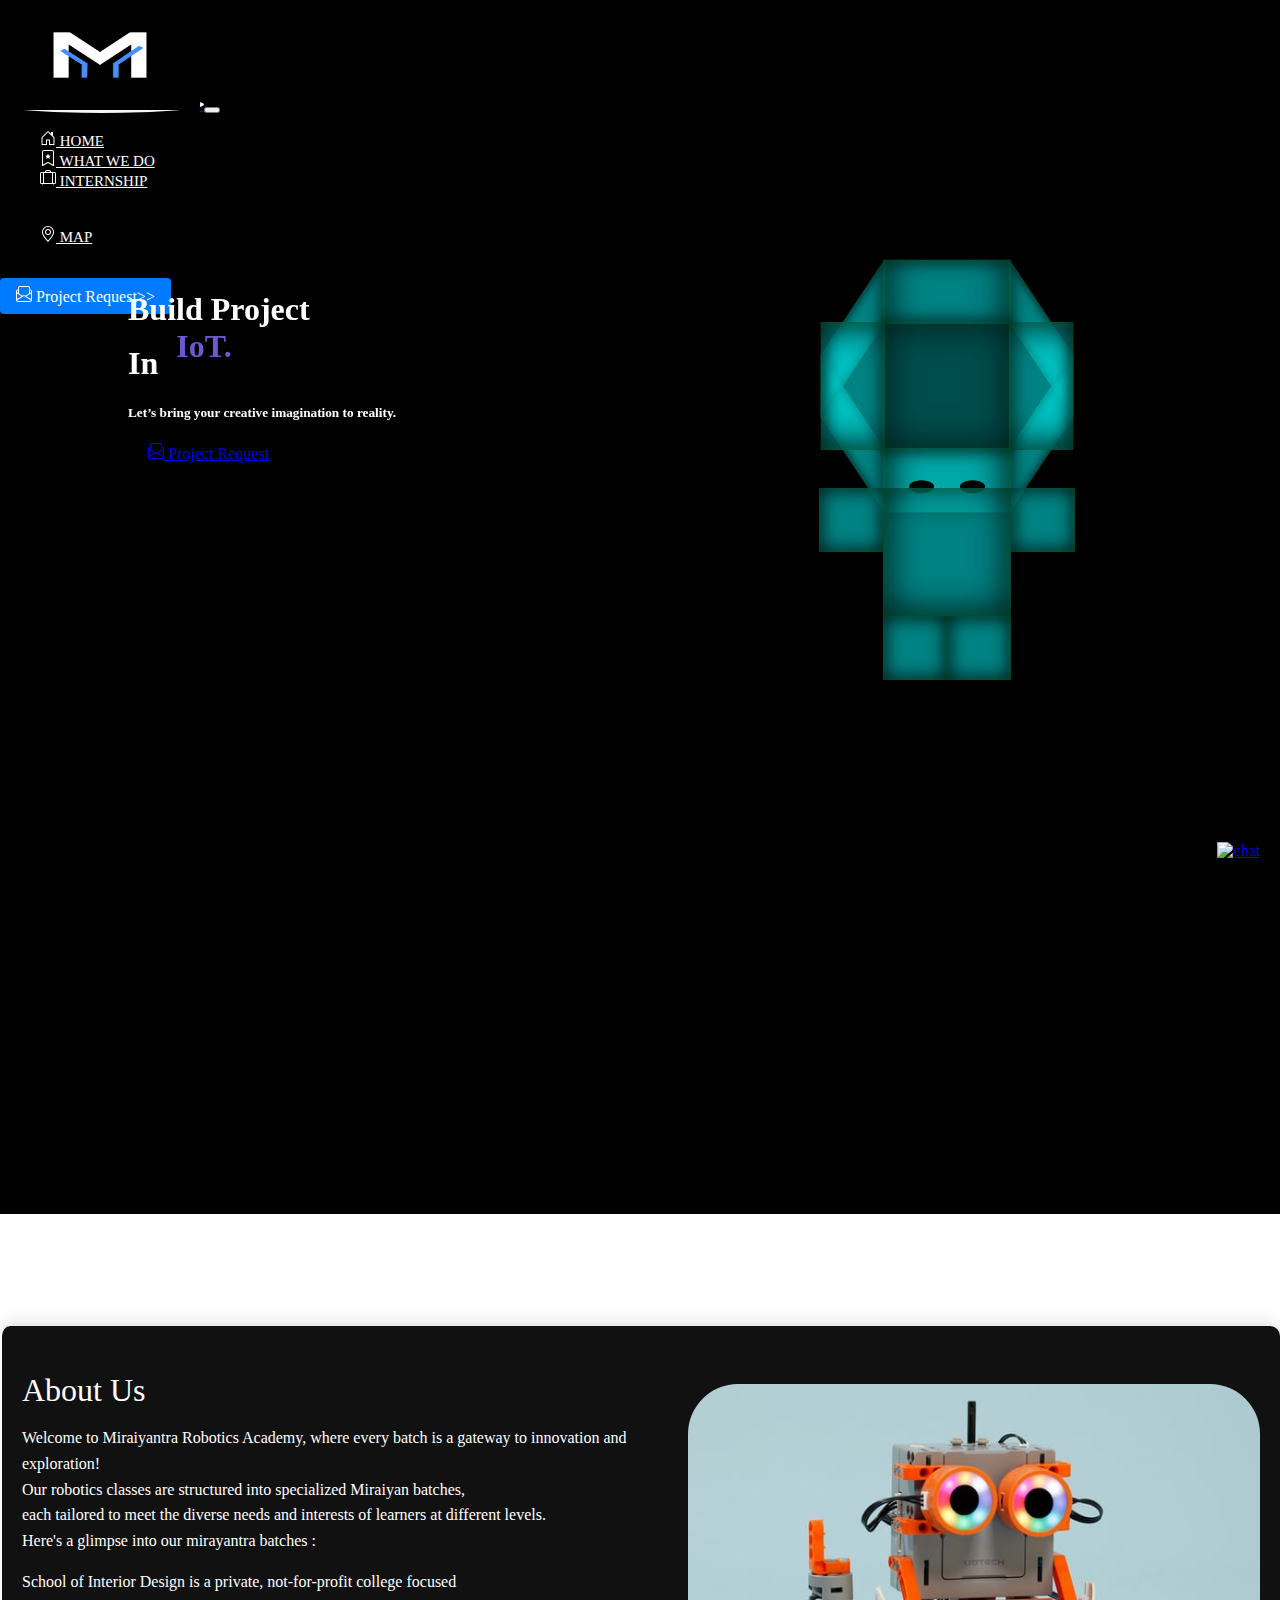
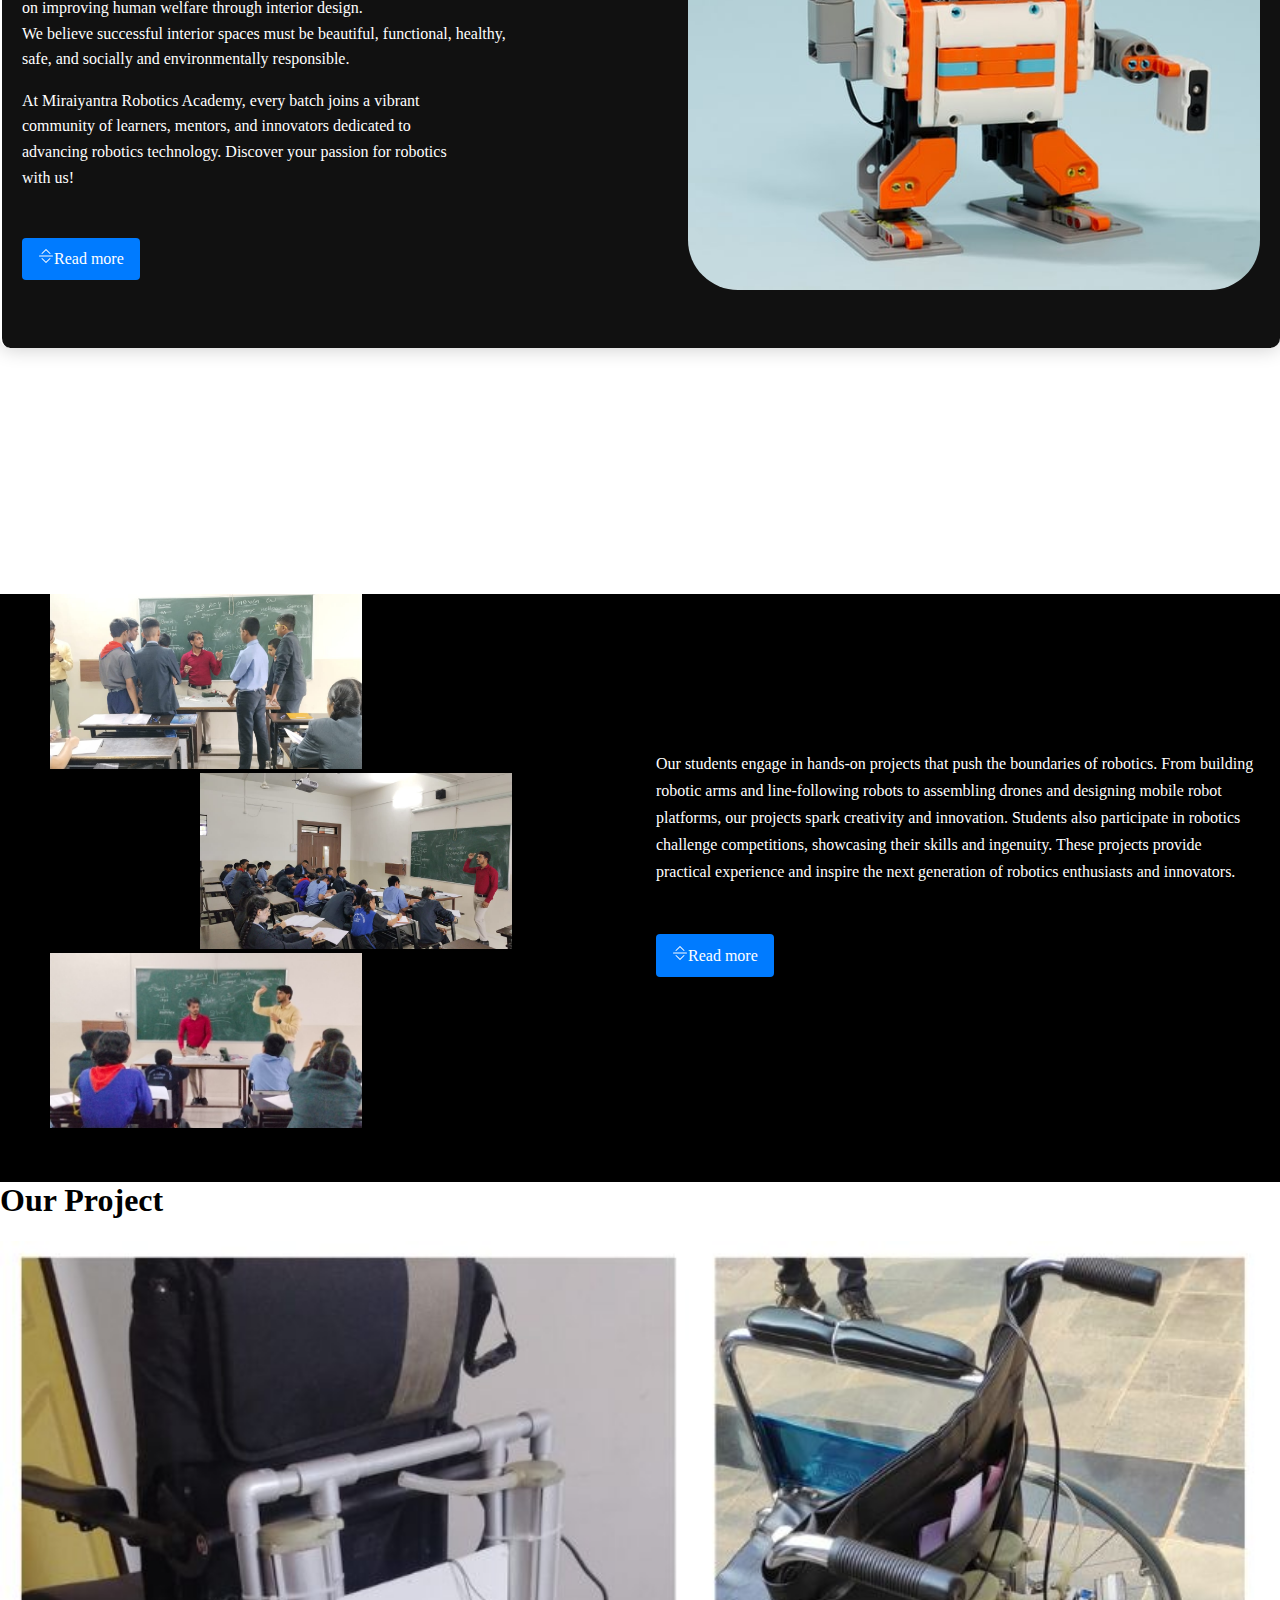
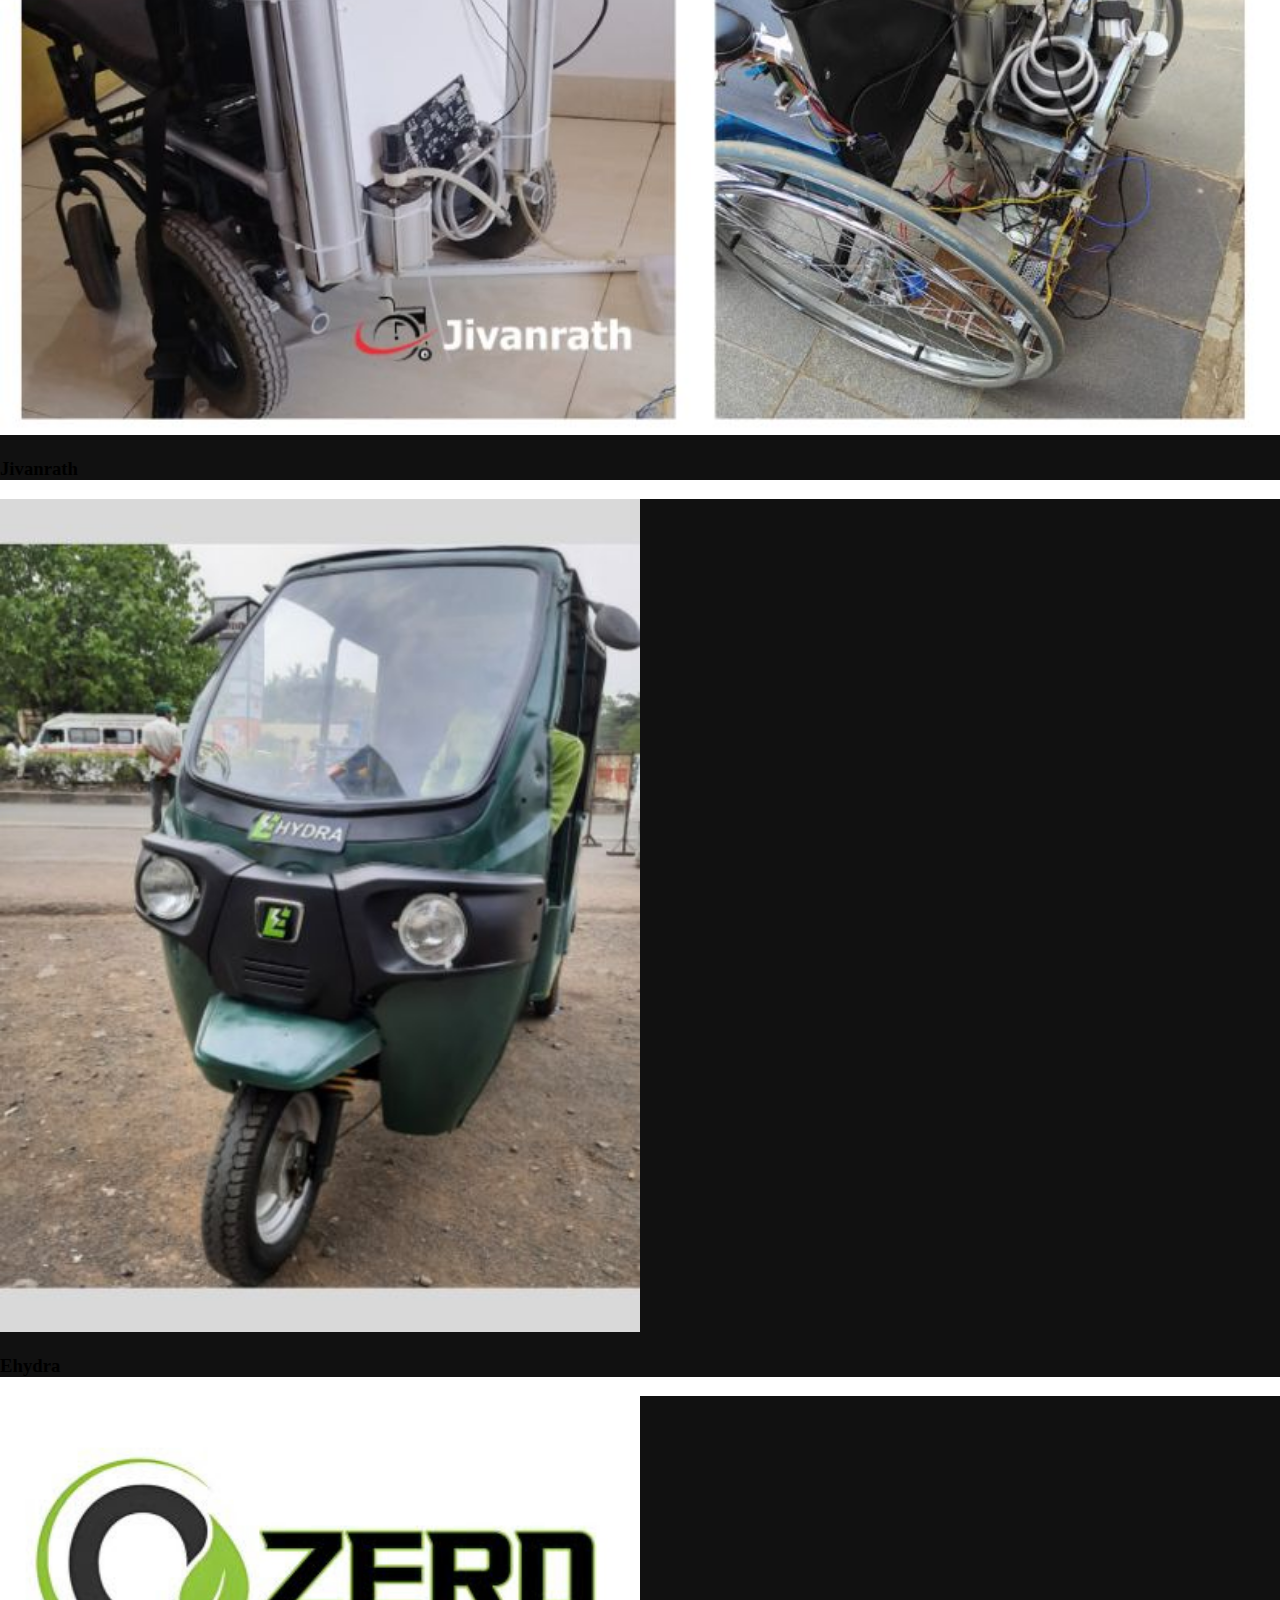
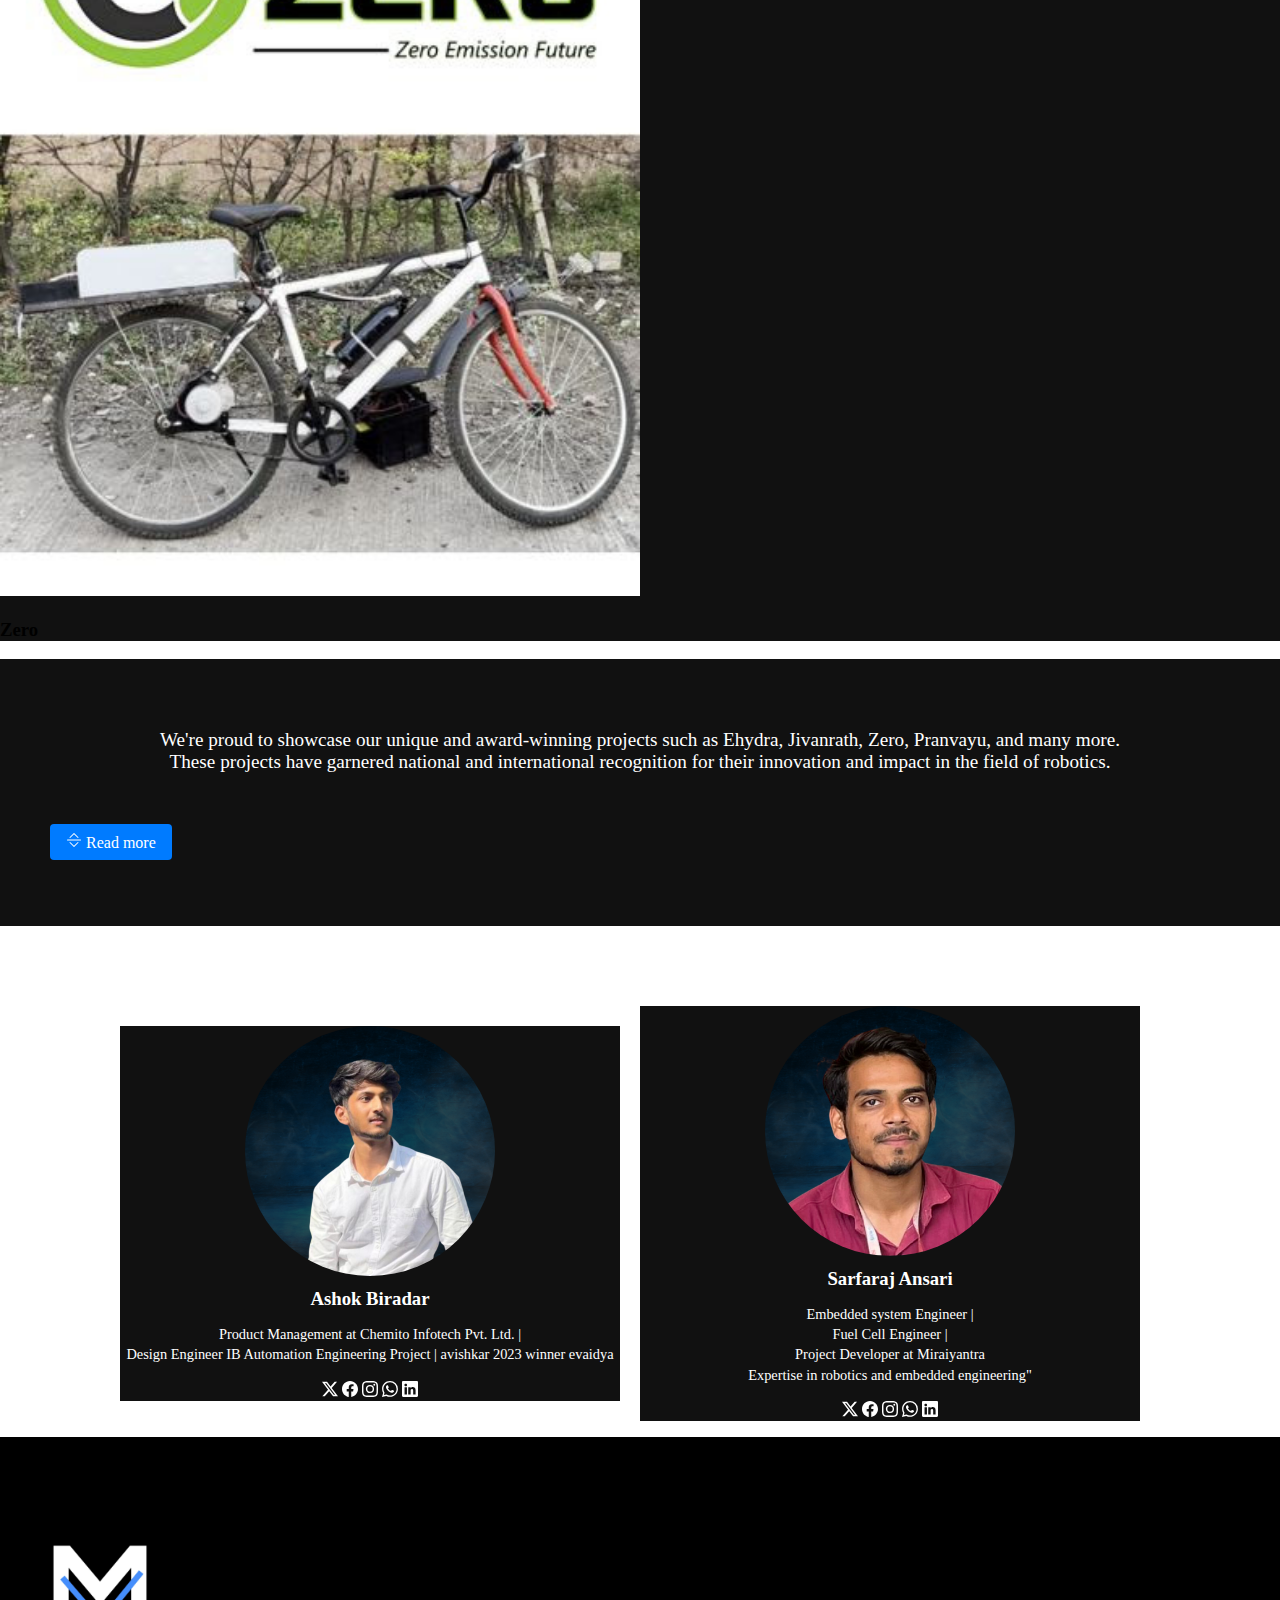
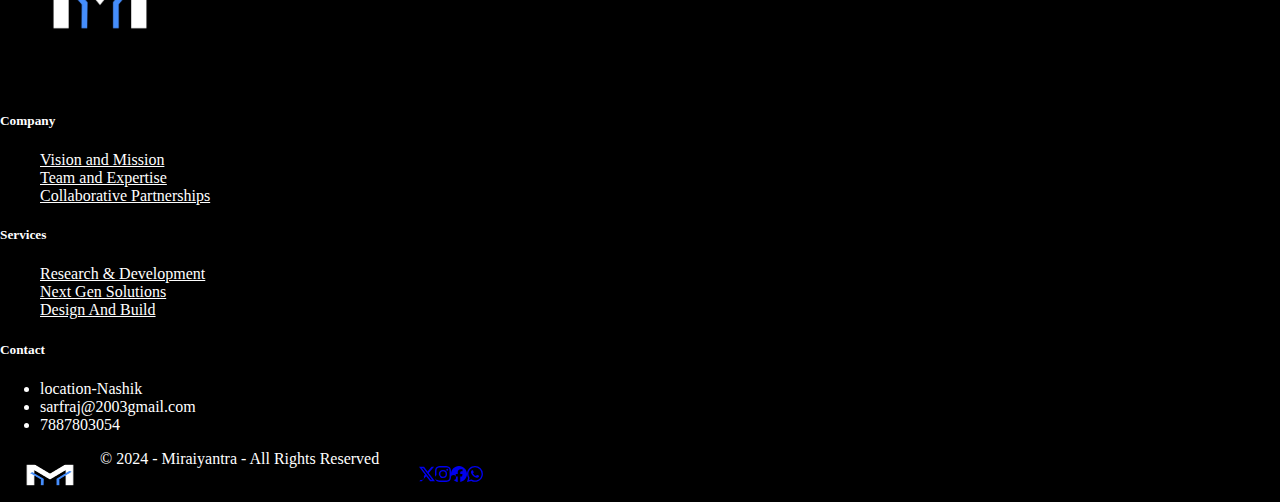
==== index.html @ 7d508987 "Update index.html" ====
<!DOCTYPE html>
<html lang="en">

<head>
    <title>Robotics</title>
    <meta charset="UTF-8">
    <meta name="viewport" content="width=device-width, initial-scale=1.0">

    <link href="https://cdn.jsdelivr.net/npm/bootstrap@5.0.2/dist/css/bootstrap.min.css" rel="stylesheet"
        integrity="sha384-EVSTQN3/azprG1Anm3QDgpJLIm9Nao0Yz1ztcQTwFspd3yD65VohhpuuCOmLASjC" crossorigin="anonymous">
    <script src="https://cdnjs.cloudflare.com/ajax/libs/jquery/3.5.1/jquery.min.js"
        integrity="sha512-bLT0Qm9VnAYZDflyKcBaQ2gg0hSYNQrJ8RilYldYQ1FxQYoCLtUjuuRuZo+fjqhx/qtq/1itJ0C2ejDxltZVFg=="
        crossorigin="anonymous"></script>

    <link rel="stylesheet" href="css/style.css">
  
</head>

<body>


    <div class="whatsapp_main">
   
        <a href="https://wa.me/7887803054" target="_blank" >
         <img src="C:/xampp/htdocs/robotics/image/WhatsApp.png" alt="chat"  width="10%" class="whatsapp_img"></a>
        
         </div>


    <nav class="navbar navbar-expand-lg navbar  " style="color: #000;">
        <div class="container">
            <a class="navbar-brand mx-auto" href="#">
                <img src="image/logo3.jpg" alt="" width="200" height="110">
            </a>
            <button class="navbar-toggler" type="button" data-bs-toggle="collapse"
                data-bs-target="#navbarSupportedContent" aria-controls="navbarSupportedContent" aria-expanded="false"
                aria-label="Toggle navigation">
                <span class="navbar-toggler-icon"></span>
            </button>
            <div class="collapse navbar-collapse justify-content-between" id="navbarSupportedContent">
                <ul class="navbar-nav mx-auto mb-2 mb-lg-0">
                    <li class="nav-item">
                        <a class="nav-link active" aria-current="page" style="color: #fff;" href="index.html"><svg
                                xmlns="http://www.w3.org/2000/svg" width="16" height="16" fill="currentColor"
                                class="bi bi-house-door" viewBox="0 0 16 16">
                                <path
                                    d="M8.354 1.146a.5.5 0 0 0-.708 0l-6 6A.5.5 0 0 0 1.5 7.5v7a.5.5 0 0 0 .5.5h4.5a.5.5 0 0 0 .5-.5v-4h2v4a.5.5 0 0 0 .5.5H14a.5.5 0 0 0 .5-.5v-7a.5.5 0 0 0-.146-.354L13 5.793V2.5a.5.5 0 0 0-.5-.5h-1a.5.5 0 0 0-.5.5v1.293zM2.5 14V7.707l5.5-5.5 5.5 5.5V14H10v-4a.5.5 0 0 0-.5-.5h-3a.5.5 0 0 0-.5.5v4z" />
                            </svg> Home</a>
                    </li>
                    <li class="nav-item">
                        <a class="nav-link active" style="color: white;" href="#"><svg
                                xmlns="http://www.w3.org/2000/svg" width="16" height="16" fill="currentColor"
                                class="bi bi-bookmark-star" viewBox="0 0 16 16">
                                <path
                                    d="M7.84 4.1a.178.178 0 0 1 .32 0l.634 1.285a.18.18 0 0 0 .134.098l1.42.206c.145.021.204.2.098.303L9.42 6.993a.18.18 0 0 0-.051.158l.242 1.414a.178.178 0 0 1-.258.187l-1.27-.668a.18.18 0 0 0-.165 0l-1.27.668a.178.178 0 0 1-.257-.187l.242-1.414a.18.18 0 0 0-.05-.158l-1.03-1.001a.178.178 0 0 1 .098-.303l1.42-.206a.18.18 0 0 0 .134-.098z" />
                                <path
                                    d="M2 2a2 2 0 0 1 2-2h8a2 2 0 0 1 2 2v13.5a.5.5 0 0 1-.777.416L8 13.101l-5.223 2.815A.5.5 0 0 1 2 15.5zm2-1a1 1 0 0 0-1 1v12.566l4.723-2.482a.5.5 0 0 1 .554 0L13 14.566V2a1 1 0 0 0-1-1z" />
                            </svg> What We
                            do</a>
                    </li>
                    <li class="nav-item dropdown">
                        <a class="nav-link dropdown-toggle" style="color: white;" href="#" id="navbarDropdown"
                            role="button" data-bs-toggle="dropdown" aria-expanded="false">
                            <svg xmlns="http://www.w3.org/2000/svg" width="16" height="16" fill="currentColor"
                                class="bi bi-suitcase-lg" viewBox="0 0 16 16">
                                <path
                                    d="M5 2a2 2 0 0 1 2-2h2a2 2 0 0 1 2 2h3.5A1.5 1.5 0 0 1 16 3.5v9a1.5 1.5 0 0 1-1.5 1.5H14a.5.5 0 0 1-1 0H3a.5.5 0 0 1-1 0h-.5A1.5 1.5 0 0 1 0 12.5v-9A1.5 1.5 0 0 1 1.5 2zm1 0h4a1 1 0 0 0-1-1H7a1 1 0 0 0-1 1M1.5 3a.5.5 0 0 0-.5.5v9a.5.5 0 0 0 .5.5H3V3zM15 12.5v-9a.5.5 0 0 0-.5-.5H13v10h1.5a.5.5 0 0 0 .5-.5m-3 .5V3H4v10z" />
                            </svg> Internship
                        </a>
                        <ul class="dropdown-menu" aria-labelledby="navbarDropdown">
                            <li><a class="dropdown-item" style="color: black;" href="#">Training Program</a></li>
                            <li><a class="dropdown-item" style="color: black;" href="#">Become an intern</a></li>
                        </ul>
                    </li>
                    <li class="nav-item">
                        <a class="nav-link active" style="color: white;" href="map.html"><svg
                                xmlns="http://www.w3.org/2000/svg" width="16" height="16" fill="currentColor"
                                class="bi bi-geo-alt" viewBox="0 0 16 16">
                                <path
                                    d="M12.166 8.94c-.524 1.062-1.234 2.12-1.96 3.07A32 32 0 0 1 8 14.58a32 32 0 0 1-2.206-2.57c-.726-.95-1.436-2.008-1.96-3.07C3.304 7.867 3 6.862 3 6a5 5 0 0 1 10 0c0 .862-.305 1.867-.834 2.94M8 16s6-5.686 6-10A6 6 0 0 0 2 6c0 4.314 6 10 6 10" />
                                <path d="M8 8a2 2 0 1 1 0-4 2 2 0 0 1 0 4m0 1a3 3 0 1 0 0-6 3 3 0 0 0 0 6" />
                            </svg>
                            Map</a>
                    </li>
                </ul>
                <form class="d-flex ms-auto">
                    <a href="project.html" class="btn btn-primary mt-3 button" aria-label="blue"><svg
                            xmlns="http://www.w3.org/2000/svg" width="16" height="16" fill="currentColor"
                            class="bi bi-envelope-paper" viewBox="0 0 16 16">
                            <path
                                d="M4 0a2 2 0 0 0-2 2v1.133l-.941.502A2 2 0 0 0 0 5.4V14a2 2 0 0 0 2 2h12a2 2 0 0 0 2-2V5.4a2 2 0 0 0-1.059-1.765L14 3.133V2a2 2 0 0 0-2-2zm10 4.267.47.25A1 1 0 0 1 15 5.4v.817l-1 .6zm-1 3.15-3.75 2.25L8 8.917l-1.25.75L3 7.417V2a1 1 0 0 1 1-1h8a1 1 0 0 1 1 1zm-11-.6-1-.6V5.4a1 1 0 0 1 .53-.882L2 4.267zm13 .566v5.734l-4.778-2.867zm-.035 6.88A1 1 0 0 1 14 15H2a1 1 0 0 1-.965-.738L8 10.083zM1 13.116V7.383l4.778 2.867L1 13.117Z" />
                        </svg> Project Request>></a>
                </form>
            </div>
        </div>
    </nav>

    <section id="platform">
        <div class="content">
            <h1 class="wordCarousel"
                style="color: #fff;  font-weight: 800; font-family: 'Times New Roman', Times, serif;">Build
                Project<br /><span>In</span>
                <div>
                    <ul class="flip5">
                        <li style="color: slateblue;">IoT.</li>
                        <li style="color: yellowgreen">Webdev.</li>
                        <li style="color: violet;">Robotics.</li>
                        <li style="color: skyblue;">Embedded.</li>
                        <li style="color: salmon;">Mechatronics.</li>
                    </ul>
                </div>
            </h1>
            <h5 style="color: #fff;">Let’s bring your creative imagination to reality.</h5>

            <div class="button--wrap">
                <a href="project.html " class="btn btn-primary" style="margin-top: 20px;"><svg
                        xmlns="http://www.w3.org/2000/svg" width="16" height="16" fill="currentColor"
                        class="bi bi-envelope-paper" viewBox="0 0 16 16">
                        <path
                            d="M4 0a2 2 0 0 0-2 2v1.133l-.941.502A2 2 0 0 0 0 5.4V14a2 2 0 0 0 2 2h12a2 2 0 0 0 2-2V5.4a2 2 0 0 0-1.059-1.765L14 3.133V2a2 2 0 0 0-2-2zm10 4.267.47.25A1 1 0 0 1 15 5.4v.817l-1 .6zm-1 3.15-3.75 2.25L8 8.917l-1.25.75L3 7.417V2a1 1 0 0 1 1-1h8a1 1 0 0 1 1 1zm-11-.6-1-.6V5.4a1 1 0 0 1 .53-.882L2 4.267zm13 .566v5.734l-4.778-2.867zm-.035 6.88A1 1 0 0 1 14 15H2a1 1 0 0 1-.965-.738L8 10.083zM1 13.116V7.383l4.778 2.867L1 13.117Z" />
                    </svg> Project Request</a>
            </div>

        </div>

        <div class="guy walk">
            <div class="head">
                <b style="transform: rotateX(60deg) rotateY(60deg) translateZ(8.5vw);"></b>
                <b style="transform: rotateX(60deg) rotateY(120deg) translateZ(8.5vw);"></b>
                <b style="transform: rotateX(60deg) rotateY(180deg) translateZ(8.5vw);"></b>
                <b style="transform: rotateX(60deg) rotateY(240deg) translateZ(8.5vw);"></b>
                <b style="transform: rotateX(60deg) rotateY(300deg) translateZ(8.5vw);"></b>
                <b style="transform: rotateX(60deg) rotateY(360deg) translateZ(8.5vw);"></b>

                <b style="transform: rotateX(120deg) rotateY(60deg) translateZ(8.5vw);"></b>
                <b style="transform: rotateX(120deg) rotateY(120deg) translateZ(8.5vw);"></b>
                <b style="transform: rotateX(120deg) rotateY(180deg) translateZ(8.5vw);"></b>
                <b style="transform: rotateX(120deg) rotateY(240deg) translateZ(8.5vw);"></b>
                <b style="transform: rotateX(120deg) rotateY(300deg) translateZ(8.5vw);"></b>
                <b style="transform: rotateX(120deg) rotateY(360deg) translateZ(8.5vw);"></b>

                <b style="transform: rotateX(180deg) rotateY(60deg) translateZ(8.5vw);"></b>
                <b style="transform: rotateX(180deg) rotateY(120deg) translateZ(8.5vw);"></b>

                <b class="front-face" style="transform: rotateX(120deg) rotateY(180deg) translateZ(8.5vw);"></b>
                <b style="transform: rotateX(180deg) rotateY(240deg) translateZ(8.5vw);"></b>
                <b style="transform: rotateX(180deg) rotateY(300deg) translateZ(8.5vw);"></b>
                <b style="transform: rotateX(180deg) rotateY(360deg) translateZ(8.5vw);"></b>
            </div>
            <div class="body-b">
                <b style="transform: rotateX(90deg) rotateY(90deg) translateZ(0.5rem);"></b>
                <b style="transform: rotateX(90deg) rotateY(180deg) translateZ(0.5rem);"></b>
                <b style="transform: rotateX(90deg) rotateY(360deg) translateZ(0.5rem);"></b>

                <b style="transform: rotateX(180deg) rotateY(180deg) translateZ(0.5rem);"></b>
                <b style="transform: rotateX(180deg) rotateY(270deg) translateZ(0.5rem);"></b>
                <b style="transform: rotateX(180deg) rotateY(360deg) translateZ(0.5rem);"></b>

                <div class="right-arm">
                    <b style="transform: rotateX(90deg) rotateY(90deg) translateZ(0.5rem);"></b>
                    <b style="transform: rotateX(90deg) rotateY(180deg) translateZ(0.5rem);"></b>
                    <b style="transform: rotateX(90deg) rotateY(360deg) translateZ(0.5rem);"></b>

                    <b style="transform: rotateX(180deg) rotateY(180deg) translateZ(0.5rem);"></b>
                    <b style="transform: rotateX(180deg) rotateY(270deg) translateZ(0.5rem);"></b>
                    <b style="transform: rotateX(180deg) rotateY(360deg) translateZ(0.5rem);"></b>
                </div>
                <div class="left-arm">
                    <b style="transform: rotateX(90deg) rotateY(90deg) translateZ(0.5rem);"></b>
                    <b style="transform: rotateX(90deg) rotateY(180deg) translateZ(0.5rem);"></b>
                    <b style="transform: rotateX(90deg) rotateY(360deg) translateZ(0.5rem);"></b>
                    <b style="transform: rotateX(180deg) rotateY(180deg) translateZ(0.5rem);"></b>
                    <b style="transform: rotateX(180deg) rotateY(270deg) translateZ(0.5rem);"></b>
                    <b style="transform: rotateX(180deg) rotateY(360deg) translateZ(0.5rem);"></b>
                </div>
                <div class="left-leg">
                    <b style="transform: rotateX(90deg) rotateY(90deg) translateZ(0.5rem);"></b>
                    <b style="transform: rotateX(90deg) rotateY(180deg) translateZ(0.5rem);"></b>
                    <b style="transform: rotateX(90deg) rotateY(360deg) translateZ(0.5rem);"></b>
                    <b style="transform: rotateX(180deg) rotateY(180deg) translateZ(0.5rem);"></b>
                    <b style="transform: rotateX(180deg) rotateY(270deg) translateZ(0.5rem);"></b>
                    <b style="transform: rotateX(180deg) rotateY(360deg) translateZ(0.5rem);"></b>
                </div>
                <div class="right-leg">
                    <b style="transform: rotateX(90deg) rotateY(90deg) translateZ(0.5rem);"></b>
                    <b style="transform: rotateX(90deg) rotateY(180deg) translateZ(0.5rem);"></b>
                    <b style="transform: rotateX(90deg) rotateY(360deg) translateZ(0.5rem);"></b>
                    <b style="transform: rotateX(180deg) rotateY(180deg) translateZ(0.5rem);"></b>
                    <b style="transform: rotateX(180deg) rotateY(270deg) translateZ(0.5rem);"></b>
                    <b style="transform: rotateX(180deg) rotateY(360deg) translateZ(0.5rem);"></b>
                </div>
            </div>

        </div>

    </section>

    <!--new content-->
    <div id="newContent">
        <!-- Your new content here -->
        <h2> </h2>
        <p></p>
    </div>


    <!--about us-->


    <section id="timeline" class="timeline section-padding">
        <div class="container">
            <div class="timeline-row">
                <div class="timeline-box">



                    <div class="timeline-content ">
                        <h2>About Us </h2>

                        <p class="text-white">Welcome to Miraiyantra Robotics Academy, where every batch is a gateway to
                            innovation and exploration! <br>
                            Our robotics classes are structured into specialized Miraiyan batches,<br> each tailored to
                            meet the diverse needs and interests of learners at different levels. <br>
                            Here's a glimpse into our mirayantra batches :</p>


                        <p class="text-white">School of Interior Design is a private, not-for-profit college focused
                            <br>
                            on improving human welfare through interior design.<br>
                            We believe successful interior spaces must be beautiful, functional, healthy, <br> safe, and
                            socially and environmentally responsible.
                        </p>

                        <p class="text-white">At Miraiyantra Robotics Academy, every batch joins a vibrant <br>
                            community of learners, mentors, and innovators dedicated to<br>
                            advancing robotics technology. Discover your passion for robotics <br>
                            with us!</p>

                        <form class="d-flex">
                            <p> <a href="about us.html" class="btn btn-primary mt-3 button" aria-label="info">
                                    <svg xmlns="http://www.w3.org/2000/svg" width="16" height="16" fill="currentColor"
                                        class="bi bi-chevron-bar-expand" viewBox="0 0 16 16">
                                        <path fill-rule="evenodd"
                                            d="M3.646 10.146a.5.5 0 0 1 .708 0L8 13.793l3.646-3.647a.5.5 0 0 1 .708.708l-4 4a.5.5 0 0 1-.708 0l-4-4a.5.5 0 0 1 0-.708m0-4.292a.5.5 0 0 0 .708 0L8 2.207l3.646 3.647a.5.5 0 0 0 .708-.708l-4-4a.5.5 0 0 0-.708 0l-4 4a.5.5 0 0 0 0 .708M1 8a.5.5 0 0 1 .5-.5h13a.5.5 0 0 1 0 1h-13A.5.5 0 0 1 1 8" />
                                    </svg>Read more</a></p>
                        </form>
                    </div>
                    <div class="timeline-image">
                        <img src="image/robo.jpg" alt="Timeline Image" class="img-fluid">
                    </div>
                </div>

            </div>

    </section>






    <section class="demo">
        <div class="main-img">
            <img src="image/img1.jpg" alt="...">
            <img src="image/img2.jpg" alt="...">
            <img src="image/img3.jpg" alt="...">
        </div>

        <div class="text">
            <p class="text-white">
                Our students engage in hands-on projects that push the boundaries of robotics. From
                building robotic arms and line-following robots to assembling drones and designing mobile robot
                platforms, our projects spark creativity and innovation. Students also participate in robotics challenge
                competitions, showcasing their skills and ingenuity. These projects provide practical experience and
                inspire the next generation of robotics enthusiasts and innovators.
            </p>

            <form class="d-flex">
                <p>
                    <a href="about us.html" class="btn btn-primary mt-3 button" aria-label="info">
                        <svg xmlns="http://www.w3.org/2000/svg" width="16" height="16" fill="currentColor"
                            class="bi bi-chevron-bar-expand" viewBox="0 0 16 16">
                            <path fill-rule="evenodd"
                                d="M3.646 10.146a.5.5 0 0 1 .708 0L8 13.793l3.646-3.647a.5.5 0 0 1 .708.708l-4 4a.5.5 0 0 1-.708 0l-4-4a.5.5 0 0 1 0-.708m0-4.292a.5.5 0 0 0 .708 0L8 2.207l3.646 3.647a.5.5 0 0 0 .708-.708l-4-4a.5.5 0 0 0-.708 0l-4 4a.5.5 0 0 0 0 .708M1 8a.5.5 0 0 1 .5-.5h13a.5.5 0 0 1 0 1h-13A.5.5 0 0 1 1 8" />
                        </svg>Read more
                    </a>
                </p>
            </form>


        </div>

    </section>











    <section id="portfolio" class="portfolio-section-padding" style="background-color: #fff;">
        <div class="container">
            <div class="row">
                <div class="col-md-12">
                    <div class="section-header text-center pb-5"
                        style="color: #000; font-family:'Times New Roman', Times, serif ; margin-top: 50px;">
                        <h1 > Our Project</h1>
                    </div>
                </div>
            </div>

            <div class="row">
                <div class="col-12 col-md-12 col-lg-4">
                    <div class="card text-light text-center pb-2" style="background-color: #111; height: 100%;">
                        <div class="card-body text-dark">
                            <div class="img-area mb-4">
                                <img src="image/P1.jpg" alt="" class="img-fluid" style="width: 100%; height: 100%;">
                            </div>
                            <h3 class="card-title text-white">Jivanrath</h3>
                        </div>
                    </div>
                </div>

                <div class="col-12 col-md-12 col-lg-4">
                    <div class="card text-light text-center pb-2" style="background-color: #111; height: 100%;">
                        <div class="card-body text-white">
                            <div class="img-area mb-4">
                                <img src="image/P2.jpg" alt="" class="img-fluid" style="width: 50%; height: 50%;">
                            </div>
                            <h3 class="card-title text-white"> Ehydra</h3>
                        </div>
                    </div>
                </div>

                <div class="col-12 col-md-12 col-lg-4">
                    <div class="card text-light text-center pb-2" style="background-color: #111; height: 100%;">
                        <div class="card-body text-white">
                            <div class="img-area mb-4">
                                <img src="image/P4.jpg" alt="" class="img-fluid" style="width: 50%; height: 50%;">
                            </div>
                            <h3 class="card-title text-white">Zero</h3>
                        </div>
                    </div>
                </div>
            </div>


            <div class="award-win" style="text-align: center; margin: 0; padding: 50px; background-color: #111;">
                <p class="win" style="color: #fff; font-size: larger;">
                    We're proud to showcase our unique and award-winning projects such as Ehydra, Jivanrath, Zero,
                    Pranvayu, and many more. <br>
                    These projects have garnered national and international recognition for their innovation and impact
                    in the field of robotics.
                </p>
                <form class="d-flex">
                    <p>
                        <a href="#" class="btn btn-primary mt-3 button" aria-label="info">
                            <svg xmlns="http://www.w3.org/2000/svg" width="16" height="16" fill="currentColor"
                                class="bi bi-chevron-bar-expand" viewBox="0 0 16 16">
                                <path fill-rule="evenodd"
                                    d="M3.646 10.146a.5.5 0 0 1 .708 0L8 13.793l3.646-3.647a.5.5 0 0 1 .708.708l-4 4a.5.5 0 0 1-.708 0l-4-4a.5.5 0 0 1 0-.708m0-4.292a.5.5 0 0 0 .708 0L8 2.207l3.646 3.647a.5.5 0 0 0 .708-.708l-4-4a.5.5 0 0 0-.708 0l-4 4a.5.5 0 0 0 0 .708M1 8a.5.5 0 0 1 .5-.5h13a.5.5 0 0 1 0 1h-13A.5.5 0 0 1 1 8" />
                            </svg> Read more
                        </a>
                    </p>
                </form>
            </div>
        </div>
    </section>














    <div class="award-win" style="background-color: #fff" ;>

    </div>

    <!-- Team Section -->
    <section id="team" class="team section-padding" style="background-color: #fff;">
        <div class="container">
            <div class="row">
                <!-- Team Member 1 -->
                <div class="col-12 col-md-6 col-lg-3">
                    <div class="card text-center">
                        <div class="card-body">
                            <img src="image/team1.png" alt="" class="img-fluid rounded-circle">
                            <h3 class="card-title py-2">Ashok Biradar</h3>
                            <p class="card-text">
                                Product Management at Chemito Infotech Pvt. Ltd. |<br>
                                Design Engineer IB Automation Engineering Project | avishkar 2023 winner evaidya
                            </p>
                            <p class="socials">
                                <svg xmlns="http://www.w3.org/2000/svg" width="16" height="16" fill="currentColor"
                                    class="bi bi-twitter-x" viewBox="0 0 16 16">
                                    <path
                                        d="M12.6.75h2.454l-5.36 6.142L16 15.25h-4.937l-3.867-5.07-4.425 5.07H.316l5.733-6.57L0 .75h5.063l3.495 4.633L12.601.75Zm-.86 13.028h1.36L4.323 2.145H2.865z" />
                                </svg>

                                <svg xmlns="http://www.w3.org/2000/svg" width="16" height="16" fill="currentColor"
                                    class="bi bi-facebook" viewBox="0 0 16 16">
                                    <path
                                        d="M16 8.049c0-4.446-3.582-8.05-8-8.05C3.58 0-.002 3.603-.002 8.05c0 4.017 2.926 7.347 6.75 7.951v-5.625h-2.03V8.05H6.75V6.275c0-2.017 1.195-3.131 3.022-3.131.876 0 1.791.157 1.791.157v1.98h-1.009c-.993 0-1.303.621-1.303 1.258v1.51h2.218l-.354 2.326H9.25V16c3.824-.604 6.75-3.934 6.75-7.951" />
                                </svg>

                                <svg xmlns="http://www.w3.org/2000/svg" width="16" height="16" fill="currentColor"
                                    class="bi bi-instagram" viewBox="0 0 16 16">
                                    <path
                                        d="M8 0C5.829 0 5.556.01 4.703.048 3.85.088 3.269.222 2.76.42a3.9 3.9 0 0 0-1.417.923A3.9 3.9 0 0 0 .42 2.76C.222 3.268.087 3.85.048 4.7.01 5.555 0 5.827 0 8.001c0 2.172.01 2.444.048 3.297.04.852.174 1.433.372 1.942.205.526.478.972.923 1.417.444.445.89.719 1.416.923.51.198 1.09.333 1.942.372C5.555 15.99 5.827 16 8 16s2.444-.01 3.298-.048c.851-.04 1.434-.174 1.943-.372a3.9 3.9 0 0 0 1.416-.923c.445-.445.718-.891.923-1.417.197-.509.332-1.09.372-1.942C15.99 10.445 16 10.173 16 8s-.01-2.445-.048-3.299c-.04-.851-.175-1.433-.372-1.941a3.9 3.9 0 0 0-.923-1.417A3.9 3.9 0 0 0 13.24.42c-.51-.198-1.092-.333-1.943-.372C10.443.01 10.172 0 7.998 0zm-.717 1.442h.718c2.136 0 2.389.007 3.232.046.78.035 1.204.166 1.486.275.373.145.64.319.92.599s.453.546.598.92c.11.281.24.705.275 1.485.039.843.047 1.096.047 3.231s-.008 2.389-.047 3.232c-.035.78-.166 1.203-.275 1.485a2.5 2.5 0 0 1-.599.919c-.28.28-.546.453-.92.598-.28.11-.704.24-1.485.276-.843.038-1.096.047-3.232.047s-2.39-.009-3.233-.047c-.78-.036-1.203-.166-1.485-.276a2.5 2.5 0 0 1-.92-.598 2.5 2.5 0 0 1-.6-.92c-.109-.281-.24-.705-.275-1.485-.038-.843-.046-1.096-.046-3.233s.008-2.388.046-3.231c.036-.78.166-1.204.276-1.486.145-.373.319-.64.599-.92s.546-.453.92-.598c.282-.11.705-.24 1.485-.276.738-.034 1.024-.044 2.515-.045zm4.988 1.328a.96.96 0 1 0 0 1.92.96.96 0 0 0 0-1.92m-4.27 1.122a4.109 4.109 0 1 0 0 8.217 4.109 4.109 0 0 0 0-8.217m0 1.441a2.667 2.667 0 1 1 0 5.334 2.667 2.667 0 0 1 0-5.334" />
                                </svg>
                                <svg xmlns="http://www.w3.org/2000/svg" width="16" height="16" fill="currentColor"
                                    class="bi bi-whatsapp" viewBox="0 0 16 16">
                                    <path
                                        d="M13.601 2.326A7.85 7.85 0 0 0 7.994 0C3.627 0 .068 3.558.064 7.926c0 1.399.366 2.76 1.057 3.965L0 16l4.204-1.102a7.9 7.9 0 0 0 3.79.965h.004c4.368 0 7.926-3.558 7.93-7.93A7.9 7.9 0 0 0 13.6 2.326zM7.994 14.521a6.6 6.6 0 0 1-3.356-.92l-.24-.144-2.494.654.666-2.433-.156-.251a6.56 6.56 0 0 1-1.007-3.505c0-3.626 2.957-6.584 6.591-6.584a6.56 6.56 0 0 1 4.66 1.931 6.56 6.56 0 0 1 1.928 4.66c-.004 3.639-2.961 6.592-6.592 6.592m3.615-4.934c-.197-.099-1.17-.578-1.353-.646-.182-.065-.315-.099-.445.099-.133.197-.513.646-.627.775-.114.133-.232.148-.43.05-.197-.1-.836-.308-1.592-.985-.59-.525-.985-1.175-1.103-1.372-.114-.198-.011-.304.088-.403.087-.088.197-.232.296-.346.1-.114.133-.198.198-.33.065-.134.034-.248-.015-.347-.05-.099-.445-1.076-.612-1.47-.16-.389-.323-.335-.445-.34-.114-.007-.247-.007-.38-.007a.73.73 0 0 0-.529.247c-.182.198-.691.677-.691 1.654s.71 1.916.81 2.049c.098.133 1.394 2.132 3.383 2.992.47.205.84.326 1.129.418.475.152.904.129 1.246.08.38-.058 1.171-.48 1.338-.943.164-.464.164-.86.114-.943-.049-.084-.182-.133-.38-.232" />
                                </svg>
                                <svg xmlns="http://www.w3.org/2000/svg" width="16" height="16" fill="currentColor"
                                    class="bi bi-linkedin" viewBox="0 0 16 16">
                                    <path
                                        d="M0 1.146C0 .513.526 0 1.175 0h13.65C15.474 0 16 .513 16 1.146v13.708c0 .633-.526 1.146-1.175 1.146H1.175C.526 16 0 15.487 0 14.854zm4.943 12.248V6.169H2.542v7.225zm-1.2-8.212c.837 0 1.358-.554 1.358-1.248-.015-.709-.52-1.248-1.342-1.248S2.4 3.226 2.4 3.934c0 .694.521 1.248 1.327 1.248zm4.908 8.212V9.359c0-.216.016-.432.08-.586.173-.431.568-.878 1.232-.878.869 0 1.216.662 1.216 1.634v3.865h2.401V9.25c0-2.22-1.184-3.252-2.764-3.252-1.274 0-1.845.7-2.165 1.193v.025h-.016l.016-.025V6.169h-2.4c.03.678 0 7.225 0 7.225z" />
                                </svg>

                            </p>
                        </div>
                    </div>
                </div>

                <!-- Team Member 2 -->
                <div class="col-12 col-md-6 col-lg-3">
                    <div class="card text-center">
                        <div class="card-body">
                            <img src="image/team2.png" alt="" class="img-fluid rounded-circle">
                            <h3 class="card-title py-2">Sarfaraj Ansari</h3>
                            <p class="card-text">
                                Embedded system Engineer | <br>
                                Fuel Cell Engineer | <br>
                                Project Developer at Miraiyantra<br>
                                Expertise in robotics and embedded engineering"
                            </p>
                            <p class="socials">
                                <svg xmlns="http://www.w3.org/2000/svg" width="16" height="16" fill="currentColor"
                                    class="bi bi-twitter-x" viewBox="0 0 16 16">
                                    <path
                                        d="M12.6.75h2.454l-5.36 6.142L16 15.25h-4.937l-3.867-5.07-4.425 5.07H.316l5.733-6.57L0 .75h5.063l3.495 4.633L12.601.75Zm-.86 13.028h1.36L4.323 2.145H2.865z" />
                                </svg>

                                <svg xmlns="http://www.w3.org/2000/svg" width="16" height="16" fill="currentColor"
                                    class="bi bi-facebook" viewBox="0 0 16 16">
                                    <path
                                        d="M16 8.049c0-4.446-3.582-8.05-8-8.05C3.58 0-.002 3.603-.002 8.05c0 4.017 2.926 7.347 6.75 7.951v-5.625h-2.03V8.05H6.75V6.275c0-2.017 1.195-3.131 3.022-3.131.876 0 1.791.157 1.791.157v1.98h-1.009c-.993 0-1.303.621-1.303 1.258v1.51h2.218l-.354 2.326H9.25V16c3.824-.604 6.75-3.934 6.75-7.951" />
                                </svg>

                                <svg xmlns="http://www.w3.org/2000/svg" width="16" height="16" fill="currentColor"
                                    class="bi bi-instagram" viewBox="0 0 16 16">
                                    <path
                                        d="M8 0C5.829 0 5.556.01 4.703.048 3.85.088 3.269.222 2.76.42a3.9 3.9 0 0 0-1.417.923A3.9 3.9 0 0 0 .42 2.76C.222 3.268.087 3.85.048 4.7.01 5.555 0 5.827 0 8.001c0 2.172.01 2.444.048 3.297.04.852.174 1.433.372 1.942.205.526.478.972.923 1.417.444.445.89.719 1.416.923.51.198 1.09.333 1.942.372C5.555 15.99 5.827 16 8 16s2.444-.01 3.298-.048c.851-.04 1.434-.174 1.943-.372a3.9 3.9 0 0 0 1.416-.923c.445-.445.718-.891.923-1.417.197-.509.332-1.09.372-1.942C15.99 10.445 16 10.173 16 8s-.01-2.445-.048-3.299c-.04-.851-.175-1.433-.372-1.941a3.9 3.9 0 0 0-.923-1.417A3.9 3.9 0 0 0 13.24.42c-.51-.198-1.092-.333-1.943-.372C10.443.01 10.172 0 7.998 0zm-.717 1.442h.718c2.136 0 2.389.007 3.232.046.78.035 1.204.166 1.486.275.373.145.64.319.92.599s.453.546.598.92c.11.281.24.705.275 1.485.039.843.047 1.096.047 3.231s-.008 2.389-.047 3.232c-.035.78-.166 1.203-.275 1.485a2.5 2.5 0 0 1-.599.919c-.28.28-.546.453-.92.598-.28.11-.704.24-1.485.276-.843.038-1.096.047-3.232.047s-2.39-.009-3.233-.047c-.78-.036-1.203-.166-1.485-.276a2.5 2.5 0 0 1-.92-.598 2.5 2.5 0 0 1-.6-.92c-.109-.281-.24-.705-.275-1.485-.038-.843-.046-1.096-.046-3.233s.008-2.388.046-3.231c.036-.78.166-1.204.276-1.486.145-.373.319-.64.599-.92s.546-.453.92-.598c.282-.11.705-.24 1.485-.276.738-.034 1.024-.044 2.515-.045zm4.988 1.328a.96.96 0 1 0 0 1.92.96.96 0 0 0 0-1.92m-4.27 1.122a4.109 4.109 0 1 0 0 8.217 4.109 4.109 0 0 0 0-8.217m0 1.441a2.667 2.667 0 1 1 0 5.334 2.667 2.667 0 0 1 0-5.334" />
                                </svg>
                                <svg xmlns="http://www.w3.org/2000/svg" width="16" height="16" fill="currentColor"
                                    class="bi bi-whatsapp" viewBox="0 0 16 16">
                                    <path
                                        d="M13.601 2.326A7.85 7.85 0 0 0 7.994 0C3.627 0 .068 3.558.064 7.926c0 1.399.366 2.76 1.057 3.965L0 16l4.204-1.102a7.9 7.9 0 0 0 3.79.965h.004c4.368 0 7.926-3.558 7.93-7.93A7.9 7.9 0 0 0 13.6 2.326zM7.994 14.521a6.6 6.6 0 0 1-3.356-.92l-.24-.144-2.494.654.666-2.433-.156-.251a6.56 6.56 0 0 1-1.007-3.505c0-3.626 2.957-6.584 6.591-6.584a6.56 6.56 0 0 1 4.66 1.931 6.56 6.56 0 0 1 1.928 4.66c-.004 3.639-2.961 6.592-6.592 6.592m3.615-4.934c-.197-.099-1.17-.578-1.353-.646-.182-.065-.315-.099-.445.099-.133.197-.513.646-.627.775-.114.133-.232.148-.43.05-.197-.1-.836-.308-1.592-.985-.59-.525-.985-1.175-1.103-1.372-.114-.198-.011-.304.088-.403.087-.088.197-.232.296-.346.1-.114.133-.198.198-.33.065-.134.034-.248-.015-.347-.05-.099-.445-1.076-.612-1.47-.16-.389-.323-.335-.445-.34-.114-.007-.247-.007-.38-.007a.73.73 0 0 0-.529.247c-.182.198-.691.677-.691 1.654s.71 1.916.81 2.049c.098.133 1.394 2.132 3.383 2.992.47.205.84.326 1.129.418.475.152.904.129 1.246.08.38-.058 1.171-.48 1.338-.943.164-.464.164-.86.114-.943-.049-.084-.182-.133-.38-.232" />
                                </svg>
                                <svg xmlns="http://www.w3.org/2000/svg" width="16" height="16" fill="currentColor"
                                    class="bi bi-linkedin" viewBox="0 0 16 16">
                                    <path
                                        d="M0 1.146C0 .513.526 0 1.175 0h13.65C15.474 0 16 .513 16 1.146v13.708c0 .633-.526 1.146-1.175 1.146H1.175C.526 16 0 15.487 0 14.854zm4.943 12.248V6.169H2.542v7.225zm-1.2-8.212c.837 0 1.358-.554 1.358-1.248-.015-.709-.52-1.248-1.342-1.248S2.4 3.226 2.4 3.934c0 .694.521 1.248 1.327 1.248zm4.908 8.212V9.359c0-.216.016-.432.08-.586.173-.431.568-.878 1.232-.878.869 0 1.216.662 1.216 1.634v3.865h2.401V9.25c0-2.22-1.184-3.252-2.764-3.252-1.274 0-1.845.7-2.165 1.193v.025h-.016l.016-.025V6.169h-2.4c.03.678 0 7.225 0 7.225z" />
                                </svg>
                            </p>
                        </div>
                    </div>
                </div>
            </div>
        </div>
    </section>


  




    <!--FOOTER -->

    <div class="b-example-divider " style="margin-top: 50px;">
        <footer class="bg">

            <div class="container">
                <footer class="row row-cols-1 row-cols-sm-2 row-cols-md-5 py-5 my-5 border-top">
                    <div class="col mb-3">

                        <img src="image/logo3.jpg" alt="" width="200" height="200">


                    </div>

                    <div class="col mb-3">

                    </div>

                    <div class="col mb-3">
                        <h5 style="color: #fff;">Company</h5>
                        <ul class="nav flex-column">
                            <li class="nav-item mb-2"><a href="#" class="nav-link p-0 text-body-secondary"
                                    style="color: #fff;">Vision
                                    and Mission</a></li>
                            <li class="nav-item mb-2"><a href="#" class="nav-link p-0 text-body-secondary"
                                    style="color: #fff;">Team
                                    and Expertise</a></li>
                            <li class="nav-item mb-2"><a href="#" class="nav-link p-0 text-body-secondary"
                                    style="color: #fff;">Collaborative Partnerships</a></li>

                        </ul>
                    </div>

                    <div class="col mb-3">
                        <h5 style="color: #fff;">Services</h5>
                        <ul class="nav flex-column">
                            <li class="nav-item mb-2"><a href="#" class="nav-link p-0 text-body-secondary"
                                    style="color: #fff;">Research & Development</a></li>
                            <li class="nav-item mb-2"><a href="#" class="nav-link p-0 text-body-secondary"
                                    style="color: #fff;">Next
                                    Gen Solutions</a></li>
                            <li class="nav-item mb-2"><a href="#" class="nav-link p-0 text-body-secondary"
                                    style="color: #fff;">Design
                                    And Build</a></li>

                        </ul>
                    </div>


                    <div class="col mb-3">
                        <h5 style="color: #fff;">Contact</h5>
                        <ul class="nav flex-column">
                            <li class="nav-item mb-2" style="color: #fff;"><i class="bi bi-house-door-fill"></i>
                                location-Nashik</a></li>
                            <li class="nav-item mb-2" style="color:#fff;"><i class="bi bi-envelope-at-fill"></i>
                                sarfraj@2003gmail.com</a></li>
                            <li class="nav-item mb-2" style="color:#fff;"> <i class="bi bi-telephone-fill"></i>
                                7887803054</a></li>

                        </ul>
                    </div>



            </div>

        </footer>
    </div>


    <div class="b-example-divider"></div>


    <div class="container">
        <footer class="d-flex flex-wrap justify-content-between align-items-center py-3 my-4 border-top">
            <div class="col-md-4 d-flex align-items-center">




                <img src="image/logo3.jpg" alt="" width="100" height="50">
                <span class="mb-3 mb-md-0 text-body-secondary" style="color: #fff;"> &copy; 2024 - Miraiyantra - All
                    Rights Reserved</span>
            </div>

            <ul class="nav col-md-4 justify-content-end list-unstyled d-flex">
                <li class="ms-3"><a class="text-body-secondary " href="#"><svg xmlns="http://www.w3.org/2000/svg"
                            width="16" height="16" fill="currentColor" class="bi bi-twitter-x" viewBox="0 0 16 16">
                            <path
                                d="M12.6.75h2.454l-5.36 6.142L16 15.25h-4.937l-3.867-5.07-4.425 5.07H.316l5.733-6.57L0 .75h5.063l3.495 4.633L12.601.75Zm-.86 13.028h1.36L4.323 2.145H2.865z" />
                        </svg></a></li>

                <li class="ms-3"><a class="text-body-secondary " href="#"><svg xmlns="http://www.w3.org/2000/svg"
                            width="16" height="16" fill="currentColor" class="bi bi-instagram" viewBox="0 0 16 16">
                            <path
                                d="M8 0C5.829 0 5.556.01 4.703.048 3.85.088 3.269.222 2.76.42a3.9 3.9 0 0 0-1.417.923A3.9 3.9 0 0 0 .42 2.76C.222 3.268.087 3.85.048 4.7.01 5.555 0 5.827 0 8.001c0 2.172.01 2.444.048 3.297.04.852.174 1.433.372 1.942.205.526.478.972.923 1.417.444.445.89.719 1.416.923.51.198 1.09.333 1.942.372C5.555 15.99 5.827 16 8 16s2.444-.01 3.298-.048c.851-.04 1.434-.174 1.943-.372a3.9 3.9 0 0 0 1.416-.923c.445-.445.718-.891.923-1.417.197-.509.332-1.09.372-1.942C15.99 10.445 16 10.173 16 8s-.01-2.445-.048-3.299c-.04-.851-.175-1.433-.372-1.941a3.9 3.9 0 0 0-.923-1.417A3.9 3.9 0 0 0 13.24.42c-.51-.198-1.092-.333-1.943-.372C10.443.01 10.172 0 7.998 0zm-.717 1.442h.718c2.136 0 2.389.007 3.232.046.78.035 1.204.166 1.486.275.373.145.64.319.92.599s.453.546.598.92c.11.281.24.705.275 1.485.039.843.047 1.096.047 3.231s-.008 2.389-.047 3.232c-.035.78-.166 1.203-.275 1.485a2.5 2.5 0 0 1-.599.919c-.28.28-.546.453-.92.598-.28.11-.704.24-1.485.276-.843.038-1.096.047-3.232.047s-2.39-.009-3.233-.047c-.78-.036-1.203-.166-1.485-.276a2.5 2.5 0 0 1-.92-.598 2.5 2.5 0 0 1-.6-.92c-.109-.281-.24-.705-.275-1.485-.038-.843-.046-1.096-.046-3.233s.008-2.388.046-3.231c.036-.78.166-1.204.276-1.486.145-.373.319-.64.599-.92s.546-.453.92-.598c.282-.11.705-.24 1.485-.276.738-.034 1.024-.044 2.515-.045zm4.988 1.328a.96.96 0 1 0 0 1.92.96.96 0 0 0 0-1.92m-4.27 1.122a4.109 4.109 0 1 0 0 8.217 4.109 4.109 0 0 0 0-8.217m0 1.441a2.667 2.667 0 1 1 0 5.334 2.667 2.667 0 0 1 0-5.334" />
                        </svg></a></li>

                <li class="ms-3"><a class="text-body-secondary" href="#"><svg xmlns="http://www.w3.org/2000/svg"
                            width="16" height="16" fill="currentColor" class="bi bi-facebook" viewBox="0 0 16 16">
                            <path
                                d="M16 8.049c0-4.446-3.582-8.05-8-8.05C3.58 0-.002 3.603-.002 8.05c0 4.017 2.926 7.347 6.75 7.951v-5.625h-2.03V8.05H6.75V6.275c0-2.017 1.195-3.131 3.022-3.131.876 0 1.791.157 1.791.157v1.98h-1.009c-.993 0-1.303.621-1.303 1.258v1.51h2.218l-.354 2.326H9.25V16c3.824-.604 6.75-3.934 6.75-7.951" />
                        </svg>
                        <use xlink:href="#facebook" /></svg>
                    </a></li>

                <li class="ms-3"><a class="text-body-secondary" href="#"><svg xmlns="http://www.w3.org/2000/svg"
                            width="16" height="16" fill="currentColor" class="bi bi-whatsapp" viewBox="0 0 16 16">
                            <path
                                d="M13.601 2.326A7.85 7.85 0 0 0 7.994 0C3.627 0 .068 3.558.064 7.926c0 1.399.366 2.76 1.057 3.965L0 16l4.204-1.102a7.9 7.9 0 0 0 3.79.965h.004c4.368 0 7.926-3.558 7.93-7.93A7.9 7.9 0 0 0 13.6 2.326zM7.994 14.521a6.6 6.6 0 0 1-3.356-.92l-.24-.144-2.494.654.666-2.433-.156-.251a6.56 6.56 0 0 1-1.007-3.505c0-3.626 2.957-6.584 6.591-6.584a6.56 6.56 0 0 1 4.66 1.931 6.56 6.56 0 0 1 1.928 4.66c-.004 3.639-2.961 6.592-6.592 6.592m3.615-4.934c-.197-.099-1.17-.578-1.353-.646-.182-.065-.315-.099-.445.099-.133.197-.513.646-.627.775-.114.133-.232.148-.43.05-.197-.1-.836-.308-1.592-.985-.59-.525-.985-1.175-1.103-1.372-.114-.198-.011-.304.088-.403.087-.088.197-.232.296-.346.1-.114.133-.198.198-.33.065-.134.034-.248-.015-.347-.05-.099-.445-1.076-.612-1.47-.16-.389-.323-.335-.445-.34-.114-.007-.247-.007-.38-.007a.73.73 0 0 0-.529.247c-.182.198-.691.677-.691 1.654s.71 1.916.81 2.049c.098.133 1.394 2.132 3.383 2.992.47.205.84.326 1.129.418.475.152.904.129 1.246.08.38-.058 1.171-.48 1.338-.943.164-.464.164-.86.114-.943-.049-.084-.182-.133-.38-.232" />
                        </svg></a></li>
            </ul>
        </footer>
    </div>



































    <script src="https://cdn.jsdelivr.net/npm/@popperjs/core@2.10.2/dist/umd/popper.min.js"></script>
    <script src="https://cdn.jsdelivr.net/npm/bootstrap@5.1.3/dist/js/bootstrap.min.js"></script>
    <script src="js/main.js"></script>

</body>

</html>
---- css/style.css ----
* {
  box-sizing: border-box;
  
}

body {
  background-color: #000;
  margin: 0;
  padding: 0;
  width: 100vw;
  height: 100vh;
  overflow: auto;
}

#platform {
  
  position: absolute;
  width: 80vw;
  height: 40vh;
  perspective: 600px;
  top: calc(50% - 20vh); /* Adjusted to ensure it's centered and not covering new content */
  left: calc(50% - 40vw);
  
}

.guy{
  font-size: 10vw;
  position: absolute;
  left: calc(80% - 0.5em);
  top: calc(50% - 1.0em);
  width: 1em;
  height: 1em;
  transform-style: preserve-3d;
  color: transparent;
  transition: all ease 0.3s;
  animation: spinIt linear 20s infinite;
}

@keyframes spinIt {
  0% {
    transform: translateZ(-10vw) rotateY(180deg);
  }
  100% {
    transform: translateZ(-10vw) rotateY(-180deg);
  }
}

.head .front-face::before,
.head .front-face::after {
  position: absolute;
  top: 30%;
  left: 20%;
  content: "";
  display: block;
  border-radius: 50%;
  background: #000;
  width: 0.2em;
  height: 0.2em;
}

.head .front-face::after {
  left: auto;
  right: 20%;
}

b {
  box-shadow: inset 0 0 0.1em rgba(0, 255, 0, 0.1), inset 0 0 0.3em rgba(0, 0, 0, 0.8);
  display: block;
  width: 1em;
  height: 1em;
  background: rgba(0, 255, 255, 0.3);
  position: absolute;
  transform-style: preserve-3d;
  transition: all ease 3s;
}

.guy:hover b {
  background: rgba(255, 0, 255, 0.3);
}

.guy:active b {
  background: rgba(0, 255, 255, 0.3);
  transform: rotateY(0deg) translateY(0vw) translateZ(0vw) !important;
  box-shadow: inset 0 0 0.1em rgba(0, 255, 0, 0.1);
}

.body-b {
  position: absolute;
  bottom: -0.3em;
}

.right-arm, .left-arm, .right-leg, .left-leg {
  transform-style: preserve-3d;
  position: absolute;
}

.right-arm {
  left: -0.5em;
}

.left-arm {
  left: 1.0em;
}

.right-leg {
  left: 0.0em;
  bottom: -1em;
}

.left-leg {
  left: 0.5em;
  bottom: -1em;
}

.right-arm b, .left-arm b, .right-leg b, .left-leg b {
  font-size: 5vw;
}

.walk .right-arm, .walk .left-arm, .walk .right-leg, .walk .left-leg {
  animation: walk linear 1s infinite;
}

.walk .right-arm, .walk .left-leg {
  animation-delay: -0.5s;
}

@keyframes walk {
  0% {
    transform: rotateX(-45deg);
  }
  50% {
    transform: rotateX(45deg);
  }
  100% {
    transform: rotateX(-45deg);
  }
}




                     
      
                       


                      

.wordCarousel div {
  overflow: hidden;
  position: relative;
  display: inline-block;
  height: 66px;
  padding-top: 20px;
  margin-top: -20px;
}

.wordCarousel div ul {
  margin: 0;
  padding: 0;
  font-weight: 700;
}

.wordCarousel div li {
  font-weight: 700;
  padding: 0 10px;
  height: 45px;
  margin-bottom: 45px;
  display: block;
}

.flip2 {
  -webkit-animation: flip2 6s cubic-bezier(0.23, 1, 0.32, 1.2) infinite;
  animation: flip2 6s cubic-bezier(0.23, 1, 0.32, 1.2) infinite;
}

.flip3 {
  -webkit-animation: flip3 8s cubic-bezier(0.23, 1, 0.32, 1.2) infinite;
  animation: flip3 8s cubic-bezier(0.23, 1, 0.32, 1.2) infinite;
}

.flip4 {
  -webkit-animation: flip4 10s cubic-bezier(0.23, 1, 0.32, 1.2) infinite;
  animation: flip4 10s cubic-bezier(0.23, 1, 0.32, 1.2) infinite;
}

.flip5 {
  -webkit-animation: flip5 12s cubic-bezier(0.23, 1, 0.32, 1.2) infinite;
  animation: flip5 12s cubic-bezier(0.23, 1, 0.32, 1.2) infinite;
}

@-webkit-keyframes flip2 {
  0% {
    margin-top: -180px;
  }
  5% {
    margin-top: -90px;
  }
  50% {
    margin-top: -90px;
  }
  55% {
    margin-top: 0px;
  }
  99.99% {
    margin-top: 0px;
  }
  100% {
    margin-top: -180px;
  }
}

@keyframes flip2 {
  0% {
    margin-top: -180px;
  }
  5% {
    margin-top: -90px;
  }
  50% {
    margin-top: -90px;
  }
  55% {
    margin-top: 0px;
  }
  99.99% {
    margin-top: 0px;
  }
  100% {
    margin-top: -180px;
  }
}

@-webkit-keyframes flip3 {
  0% {
    margin-top: -270px;
  }
  5% {
    margin-top: -180px;
  }
  33% {
    margin-top: -180px;
  }
  38% {
    margin-top: -90px;
  }
  66% {
    margin-top: -90px;
  }
  71% {
    margin-top: 0px;
  }
  99.99% {
    margin-top: 0px;
  }
  100% {
    margin-top: -270px;
  }
}

@keyframes flip3 {
  0% {
    margin-top: -270px;
  }
  5% {
    margin-top: -180px;
  }
  33% {
    margin-top: -180px;
  }
  38% {
    margin-top: -90px;
  }
  66% {
    margin-top: -90px;
  }
  71% {
    margin-top: 0px;
  }
  99.99% {
    margin-top: 0px;
  }
  100% {
    margin-top: -270px;
  }
}

@-webkit-keyframes flip4 {
  0% {
    margin-top: -360px;
  }
  5% {
    margin-top: -270px;
  }
  25% {
    margin-top: -270px;
  }
  30% {
    margin-top: -180px;
  }
  50% {
    margin-top: -180px;
  }
  55% {
    margin-top: -90px;
  }
  75% {
    margin-top: -90px;
  }
  80% {
    margin-top: 0px;
  }
  99.99% {
    margin-top: 0px;
  }
  100% {
    margin-top: -360px;
  }
}

@keyframes flip4 {
  0% {
    margin-top: -360px;
  }
  5% {
    margin-top: -270px;
  }
  25% {
    margin-top: -270px;
  }
  30% {
    margin-top: -180px;
  }
  50% {
    margin-top: -180px;
  }
  55% {
    margin-top: -90px;
  }
  75% {
    margin-top: -90px;
  }
  80% {
    margin-top: 0px;
  }
  99.99% {
    margin-top: 0px;
  }
  100% {
    margin-top: -360px;
  }
}

@-webkit-keyframes flip5 {
  0% {
    margin-top: -450px;
  }
  5% {
    margin-top: -360px;
  }
  20% {
    margin-top: -360px;
  }
  25% {
    margin-top: -270px;
  }
  40% {
    margin-top: -270px;
  }
  45% {
    margin-top: -180px;
  }
  60% {
    margin-top: -180px;
  }
  65% {
    margin-top: -90px;
  }
  80% {
    margin-top: -90px;
  }
  85% {
    margin-top: 0px;
  }
  99.99% {
    margin-top: 0px;
  }
  100% {
    margin-top: -450px;
  }
}

@keyframes flip5 {
  0% {
    margin-top: -450px;
  }
  5% {
    margin-top: -360px;
  }
  20% {
    margin-top: -360px;
  }
  25% {
    margin-top: -270px;
  }
  40% {
    margin-top: -270px;
  }
  45% {
    margin-top: -180px;
  }
  60% {
    margin-top: -180px;
  }
  65% {
    margin-top: -90px;
  }
  80% {
    margin-top: -90px;
  }
  85% {
    margin-top: 0px;
  }
  99.99% {
    margin-top: 0px;
  }
  100% {
    margin-top: -450px;
  }
}


   /* === responsive css==*/

@media (max-width: 576px) {
  #platform .wordCarousel {
      font-size: 1.2rem;
  }

  #platform .flip5 li {
      font-size: 1rem;
  }

  .button--wrap .btn {
      font-size: 0.75rem;
      padding: 6px 12px;
  }

  .guy {
      max-width: 150px;
  }
}


/* navbar */

.navbar-brand{
  border-radius: 50%;
  background-color: whitesmoke;
}
.navbar-nav a{
  font-size: 15px;
  text-transform: uppercase;
  font-weight: 500;

}
.nabar-light .navbar-brand{
  color: #000;
  font-size: 25px;
  text-decoration: uppercase;
  font-weight: 700;
  letter-spacing: 2px;

}
.navbar-light .navbar-brand:focus,
.navbar-light .navbar-brand:hover{
  color:#000;

}
.navbar-light .navbar-nav .navbar-link{
  color:#000;

}

                /* reponsive navbar */

                @media (max-width: 768px) {
                  #platform .wordCarousel {
                      font-size: 1.5rem;
                  }
              
                  #platform .flip5 li {
                      font-size: 1.2rem;
                  }
              
                  .button--wrap .btn {
                      font-size: 0.875rem;
                      padding: 8px 16px;
                  }
              
                  .guy {
                      max-width: 200px;
                  }
              }
              
              @media (max-width: 576px) {
                  #platform .wordCarousel {
                      font-size: 1.2rem;
                  }
              
                  #platform .flip5 li {
                      font-size: 1rem;
                  }
              
                  .button--wrap .btn {
                      font-size: 0.75rem;
                      padding: 6px 12px;
                  }
              
                  .guy {
                      max-width: 150px;
                  }
              } 




#newContent {
  padding: 30px;
  background: #fff;
  margin-top: 100vh; 
  color: #333;
}

#newContent h2 {
  color: #333;
}

#newContent p {
  color: #666;
}



        /* about us */  


        .timeline{
          min-height: 100vh;
          display: flex;
          justify-content: center;
          padding: 35px 10%;
          background-color: #fff;
       }
       .timeline-row{
          display: flex;
      
       }
       .timeline-content h2{
        color: #fff;
        font-weight: 300;
        
       
        
       }

       .timeline-content-p{
          padding: 0 30px;
          border-left: 2px solid #bababa;
          color: #fff;
          text-align: center;
          line-height: 1.5;
          margin-bottom: 15px;
    
          
          
       }
      
       .timeline-box {
        display: flex;
        flex-direction: row; /* Ensure the image and content are in a row */
        border-left: 2px solid #fff;
        box-shadow: 0px 1px 20px rgba(0, 0, 0, 0.2);
        border-radius: 10px;
        margin-bottom: 32px;
        padding: 20px;
        cursor: pointer;
        transition: all 0.4s; /* Fixed typo here */
        background: #111;
    }
    .timeline-box:hover {
      box-shadow: 0px 3px 12px 0px #ccc;
      border: 1px solid transparent;
  }
       .timeline-image img {
        max-width: 90%;
        height: auto;
        border-radius: 50px;
        float: right;
       }

       

                                          /* Custom styles for responsiveness */
                                          #timeline {
                                            background-color: #fff; /* Adjust background color as needed */
                                            color: #fff;
                                            padding: 2rem 0;
                                          }

                                          .timeline-content {
                                            margin-bottom: 2rem;
                                          }

                                          .timeline-content h2 {
                                            font-size: 2rem;
                                            margin-bottom: 1rem;
                                          }

                                          .timeline-content p {
                                            font-size: 1rem;
                                            line-height: 1.6;
                                          }

                                          .timeline-image img {
                                            max-width: 100%;
                                            height: auto;
                                          }

                                          .timeline-box {
                                            display: flex;
                                            flex-direction: column;
                                            align-items: center;
                                            text-align: center;
                                          }

                                          .btn-primary {
                                            margin-top: 1rem;
                                            font-size: 1rem;
                                            padding: 10px 20px;
                                          }

                                          @media (min-width: 768px) {
                                            .timeline-box {
                                                flex-direction: row;
                                                text-align: left;
                                            }

                                            .timeline-content {
                                                margin-right: 2rem;
                                            }

                                            .timeline-image {
                                                max-width: 50%;
                                            }
                                          }

                                          @media (max-width: 768px) {
                                            .timeline-content h2 {
                                                font-size: 1.5rem;
                                            }

                                            .timeline-content p {
                                                font-size: 0.875rem;
                                            }

                                            .btn-primary {
                                                font-size: 0.875rem;
                                                padding: 8px 16px;
                                            }
                                          }




 /* image demo */
 .section-demo {
  padding: 4% 10%;
  display: flex;
  justify-content: center;
  align-items: center;
  height: 100vh;
 
  
}

.demo {
  width: 100%;
  display: grid;
  grid-template-columns: 1fr 1fr;
  gap: 2rem;
  align-items: center;
  
}

.main-img img {
  width: 50%;
  height: auto;
  max-width: 50%;
  object-fit: cover;
  



 
}


.main-img img:nth-child(1) {
  margin-left: 50px; /* Adjust the value as needed */
}

.main-img img:nth-child(2) {
  margin-left: 200px; /* Adjust the value as needed */
}

.main-img img:nth-child(3) {
  margin-left: 50px; /* Adjust the value as needed */
}


.text {
  max-width: 600px;
 

 


}

.text p {
  color: #fff;
  font-weight: 400;
  line-height: 1.7;
  margin-bottom: 1rem;
}

.d-flex {
  display: flex;
  justify-content: flex-start;
}

.button {
  display: inline-block;
  padding: 0.5rem 1rem;
  font-size: 1rem;
  color: #fff;
  background-color: #007bff;
  border: none;
  border-radius: 0.25rem;
  text-decoration: none;
  transition: background-color 0.3s ease;
}

.button:hover {
  background-color: #0056b3;
}

                                        /* Responsive Design */

                                        @media (max-width: 1200px) {
                                          .demo {
                                            grid-template-columns: 1fr;
                                            gap: 1rem;
                                          }
                                        }

                                        @media (max-width: 768px) {
                                          .section-demo {
                                            padding: 4% 5%;
                                          }

                                          .main-img {
                                            flex-direction: column;
                                            align-items: center;
                                          }

                                          .main-img img {
                                            max-width: 100%;
                                            margin: 0.5rem 0;
                                          }

                                          .text {
                                            max-width: 100%;
                                            text-align: center;
                                          }

                                        }

                                        @media (max-width: 576px) {
                                          .button {
                                            width: 100%;
                                            text-align: center;
                                            
                                          }
                                        }



/* team */
.team .card {
  background-color: #111;
  color: #fff;
  margin-bottom: 1rem;
  text-align: center;
  border: none;
  margin-right: 20px; 
  margin-top: 80px;
}

   
 #team .row {
  display: flex;
  justify-content: center;
  align-items: center;
  flex-wrap: wrap;
}  
 

.team .card img {
  width: 50%;
  height: auto;
  margin: 0 auto;
  border-radius: 50%;
}

.team .card-title {
  margin: 0.5rem 0;
}

.team .card-text {
  font-size: 0.9rem;
  line-height: 1.4;
}

.team .socials i {
  color: #fff;
  margin: 0 0.2rem;
}







.whatsapp_main{
  position: fixed;
  bottom: 40px;
  right: 20px;
  text-align: right;
  z-index: 10;

}
@media  only screen and (max-width:600px) {
  .whatsapp_img{
    width: 20%;
  }
}
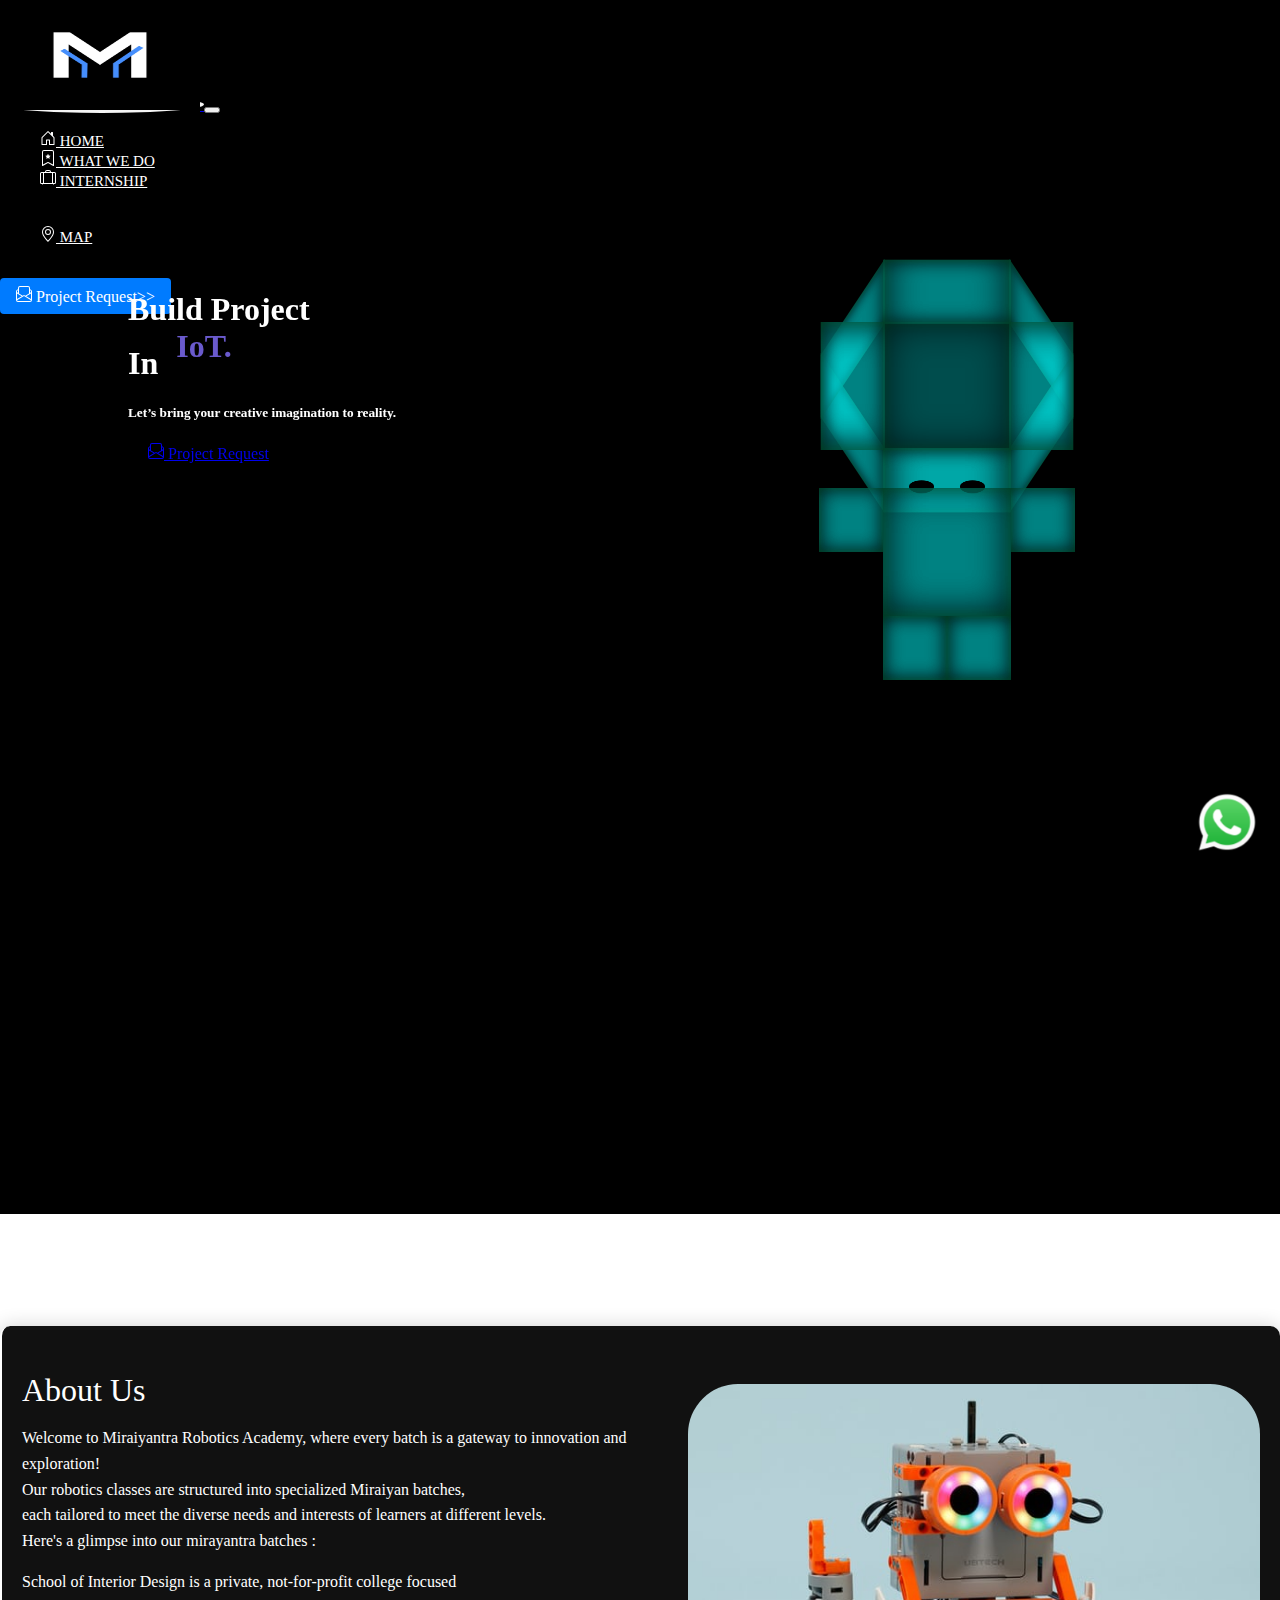
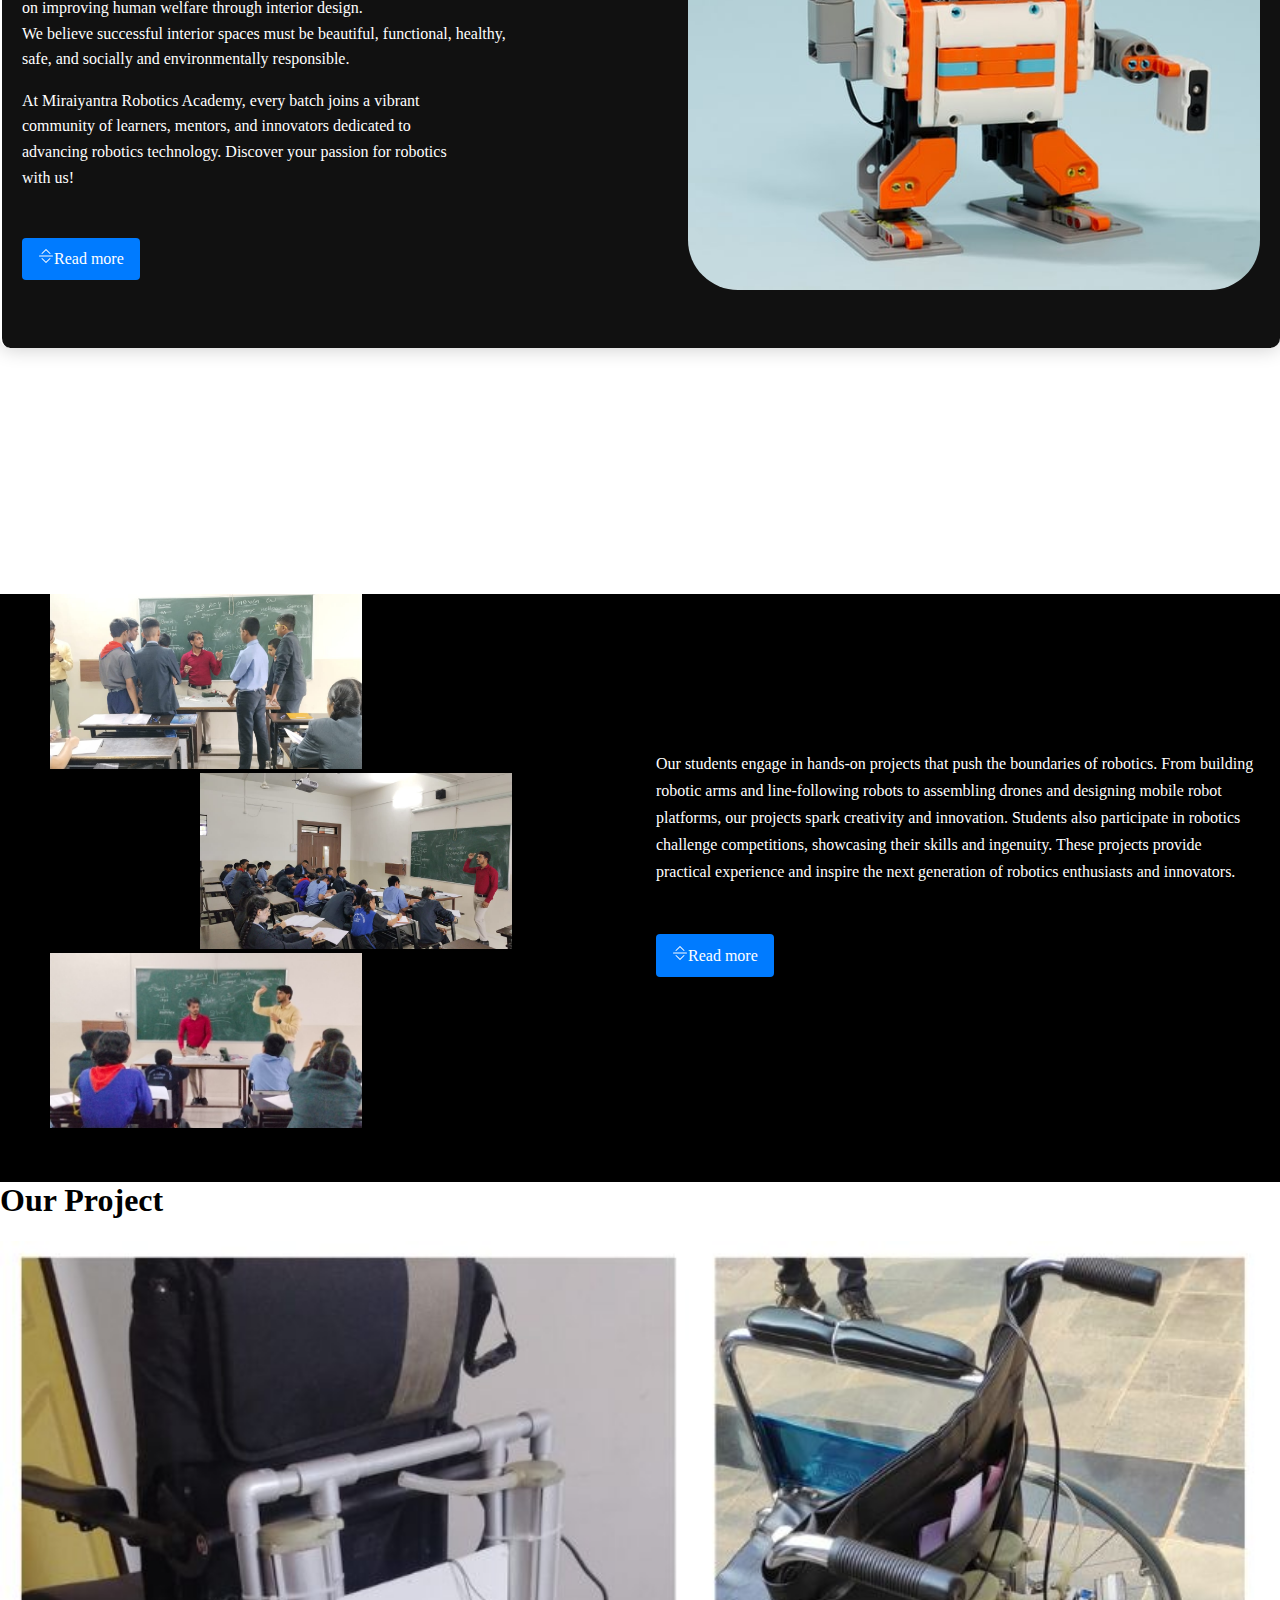
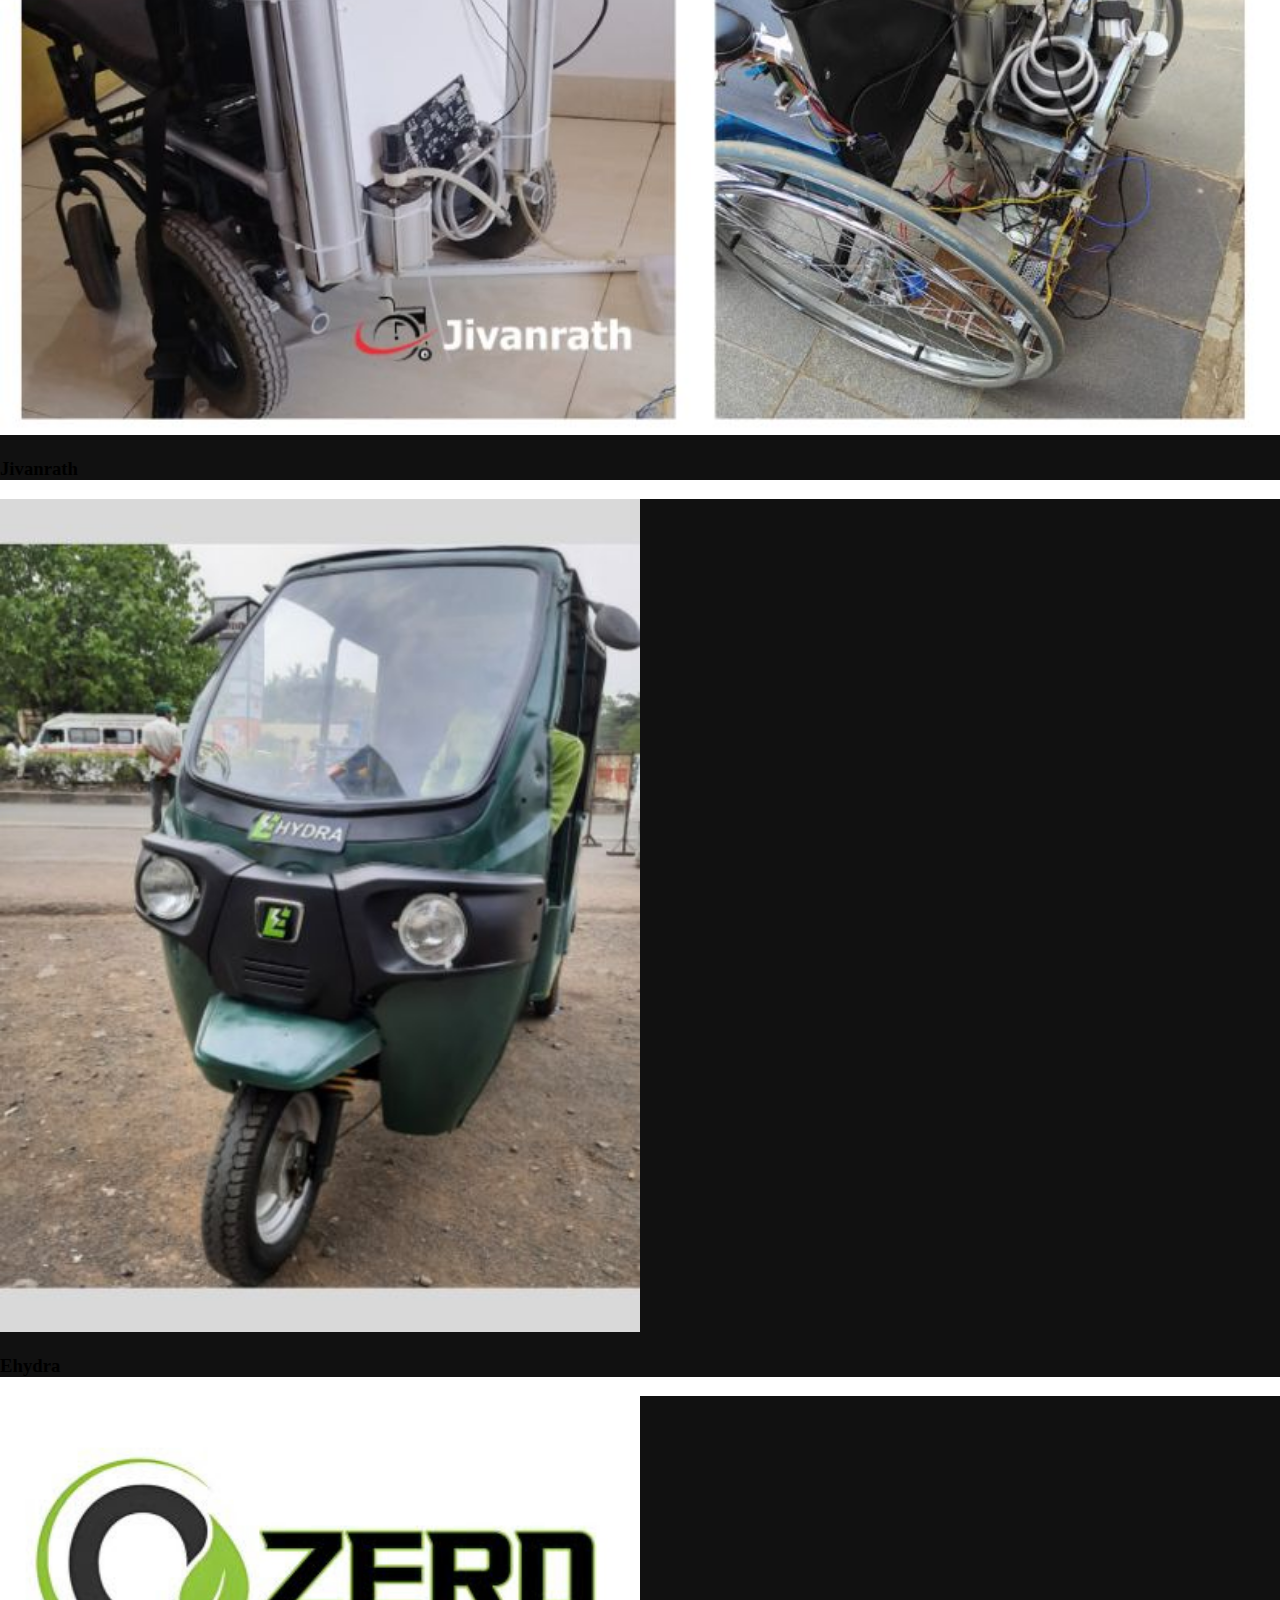
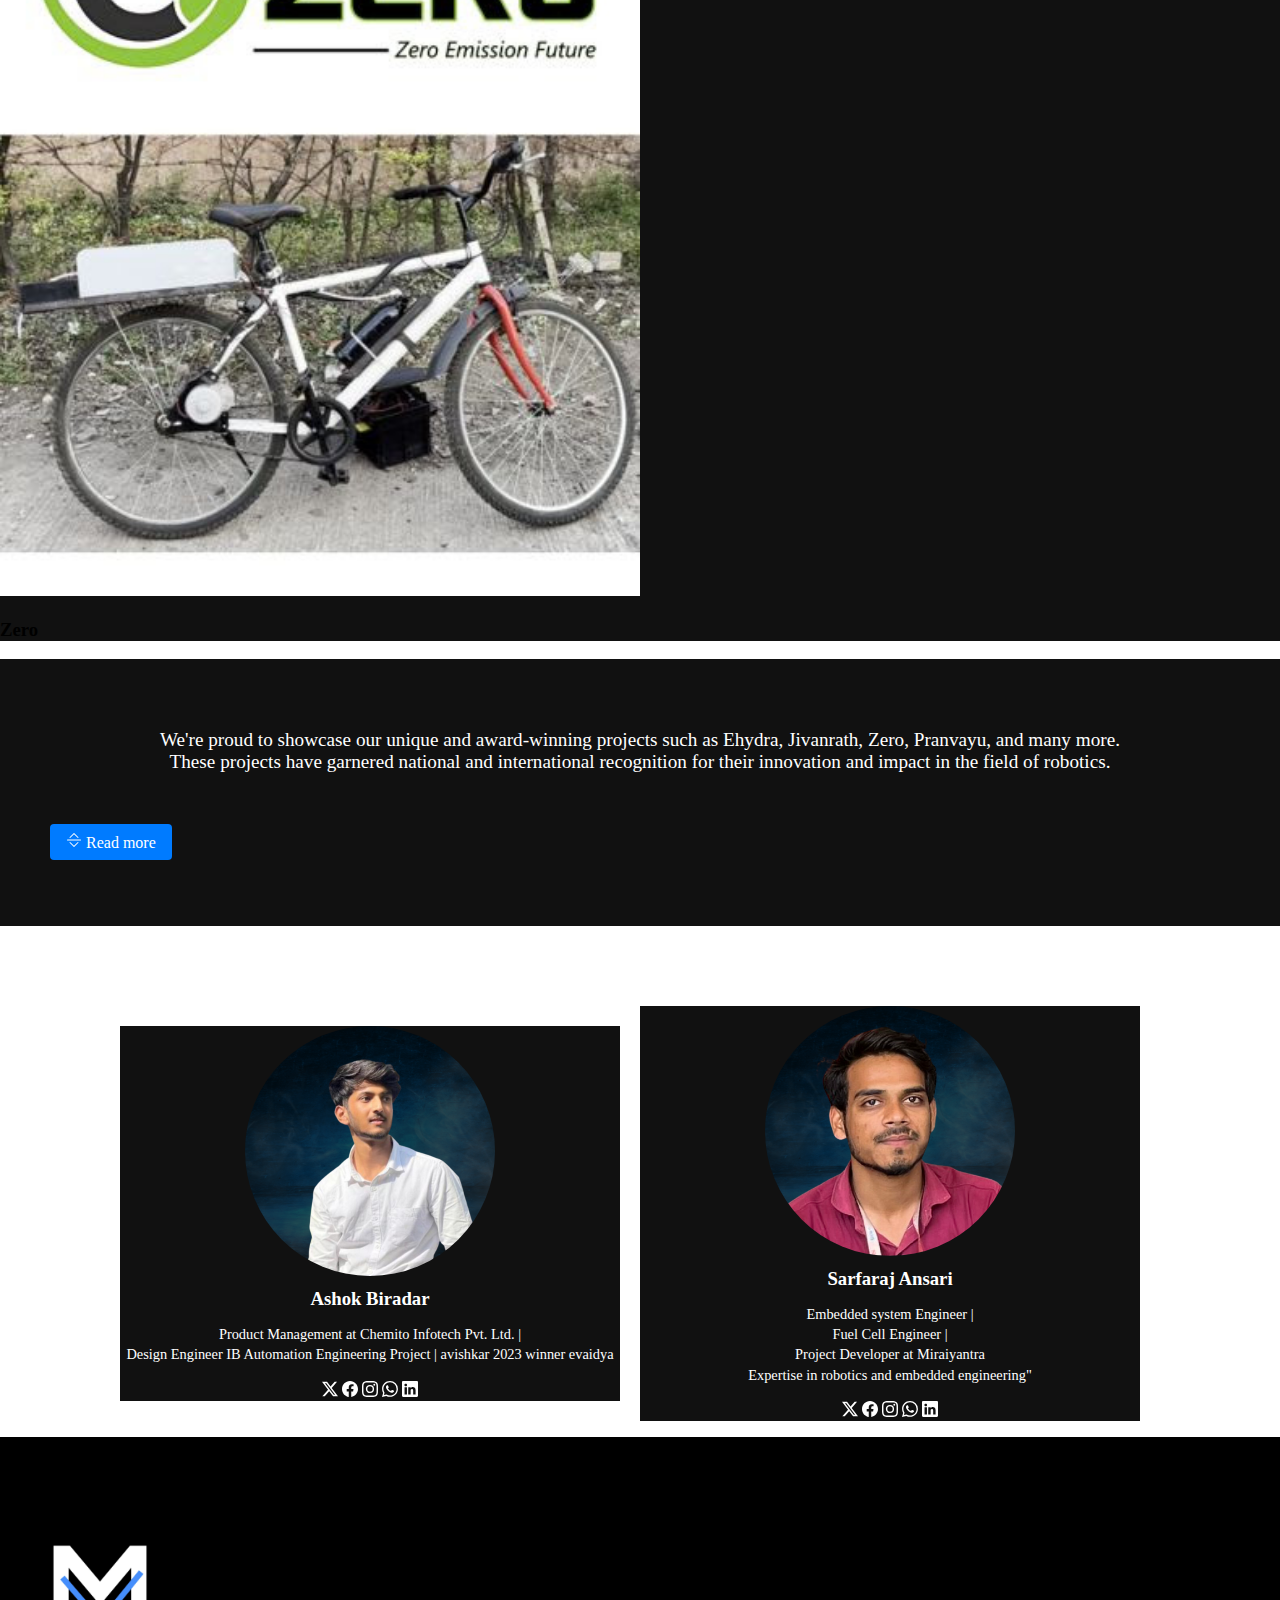
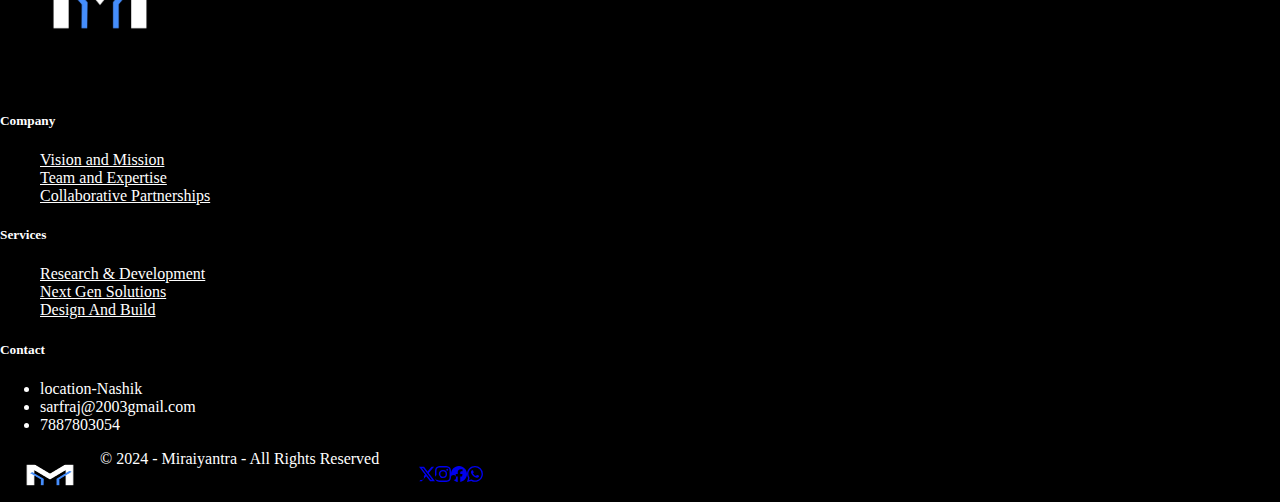
==== commit 31cafe19: "change in whatsapp logo" ====
--- a/index.html
+++ b/index.html
@@ -13,16 +13,16 @@
         crossorigin="anonymous"></script>
 
     <link rel="stylesheet" href="css/style.css">
-  
+
 </head>
 
 <body>
 
 
     <div class="whatsapp_main">
-   
+
         <a href="https://wa.me/7887803054" target="_blank" >
-         <img src="C:/xampp/htdocs/robotics/image/WhatsApp.png" alt="chat"  width="10%" class="whatsapp_img"></a>
+         <img src="/image/WhatsApp.png" alt="chat"  width="10%" class="whatsapp_img"></a>
         
          </div>
 
@@ -298,8 +298,7 @@
 
 
 
-
-
+<!--project-->
 
     <section id="portfolio" class="portfolio-section-padding" style="background-color: #fff;">
         <div class="container">
@@ -377,16 +376,6 @@
 
 
 
-
-
-
-
-
-
-    <div class="award-win" style="background-color: #fff" ;>
-
-    </div>
-
     <!-- Team Section -->
     <section id="team" class="team section-padding" style="background-color: #fff;">
         <div class="container">
@@ -484,7 +473,7 @@
     </section>
 
 
-  
+
 
 
 
--- a/css/style.css
+++ b/css/style.css
@@ -796,6 +796,80 @@
                                         }
 
 
+                                        .wrapper {
+                                          padding: 10px 10%;
+                                        }
+                                        #card-area {
+                                          padding: 50px 0;
+                                        }
+                                        .box-area {
+                                          display: grid;
+                                          grid-template-columns: repeat(auto-fit, minmax(250px, 1fr));
+                                          grid-gap: 40px;
+                                          margin-top: 50px;
+                                        }
+                                        .box {
+                                        
+                                          border-radius: 10px;
+                                          position: relative;
+                                          overflow: hidden;
+                                          box-shadow: 5px 5px 15px rgba(0, 0, 0, 0.4);
+                                        }
+                                        .box img {
+                                          width: 100%;
+                                          border-radius: 10px;
+                                          display: block;
+                                          transition: transform 0.5s;
+                                        }
+                                        .overlay {
+                                          height: 0;
+                                          width: 100%;
+                                          background: linear-gradient(transparent, #1c1c11 58%);
+                                          position: absolute;
+                                          left: 0;
+                                          bottom: 0;
+                                          overflow: hidden;
+                                          display: flex;
+                                          align-items: center;
+                                          justify-content: center;
+                                          flex-direction: column;
+                                          padding: 0 40px;
+                                          text-align: center;
+                                          font-size: 14px;
+                                          transition: height 0.5s;
+                                        }
+                                        .overlay h2 {
+                                          font-weight: 500;
+                                          margin-bottom: 5px;
+                                          margin-top: 80%;
+                                          letter-spacing: 2px;
+                                          color: #fff;
+                                        }
+                                        .overlay p {
+                                          font-size: 14px;
+                                          color: #fff;
+                                        }
+                                        .overlay a {
+                                          margin-top: 10px;
+                                          text-decoration: none;
+                                          font-size: 14px;
+                                          text-align: center;
+                                          padding: 5px 15px;
+                                        }
+                                        .box:hover img {
+                                          transform: scale(2.5);
+                                        }
+                                        .box:hover .overlay {
+                                          height: 100%;
+                                        }
+
+
+
+
+
+
+
+
 
 /* team */
 .team .card {
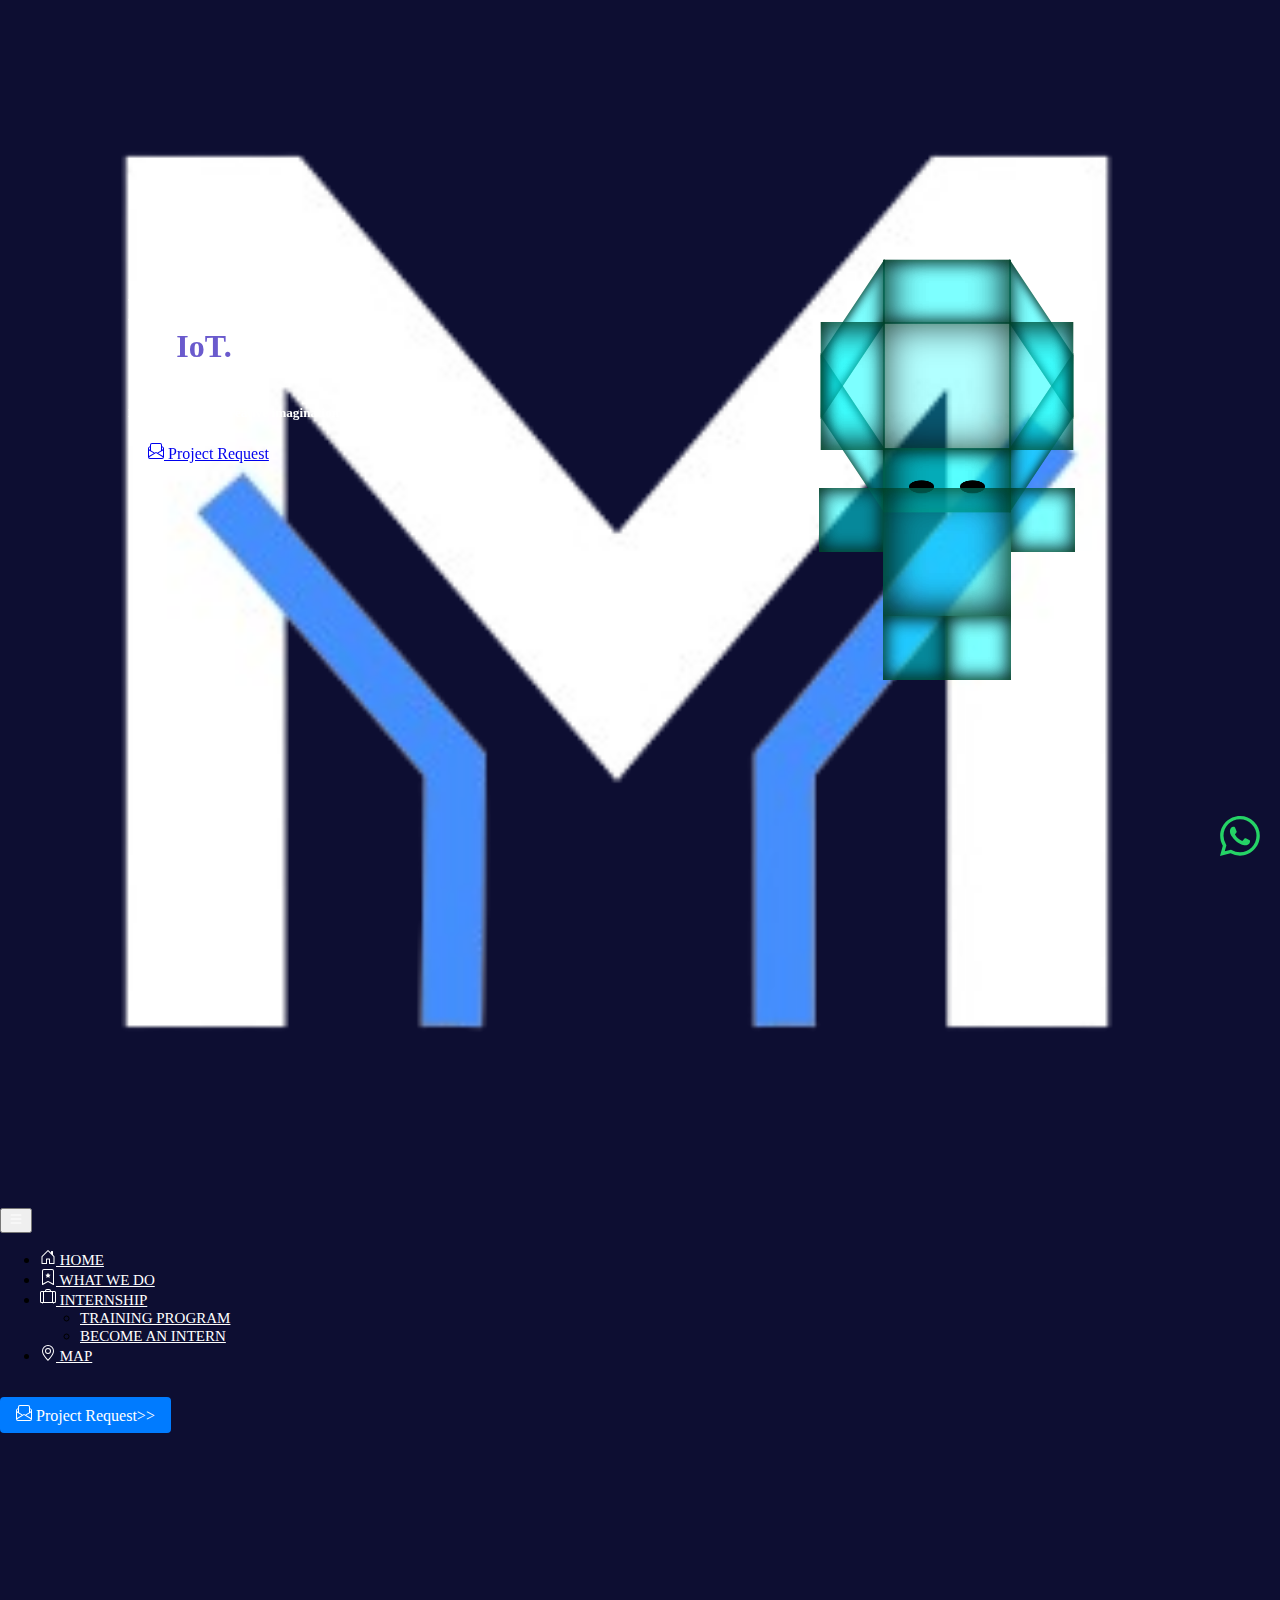
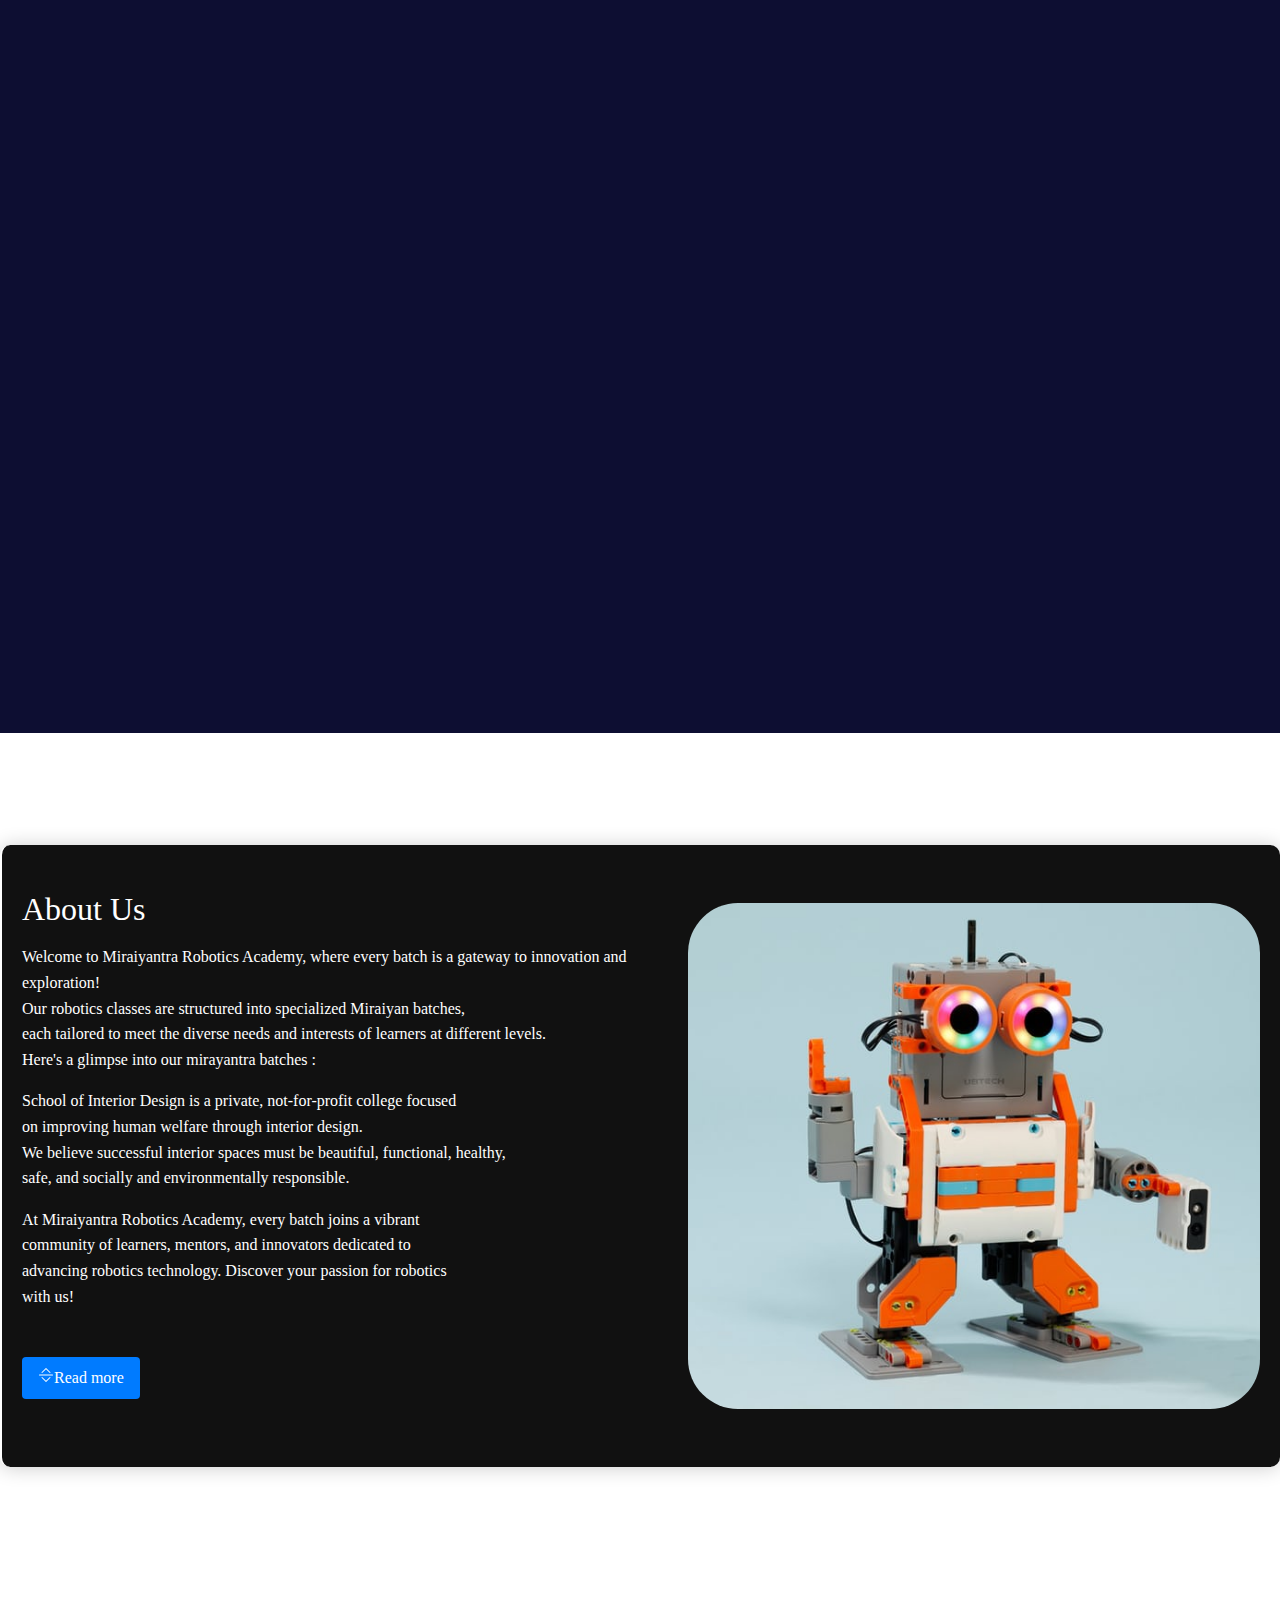
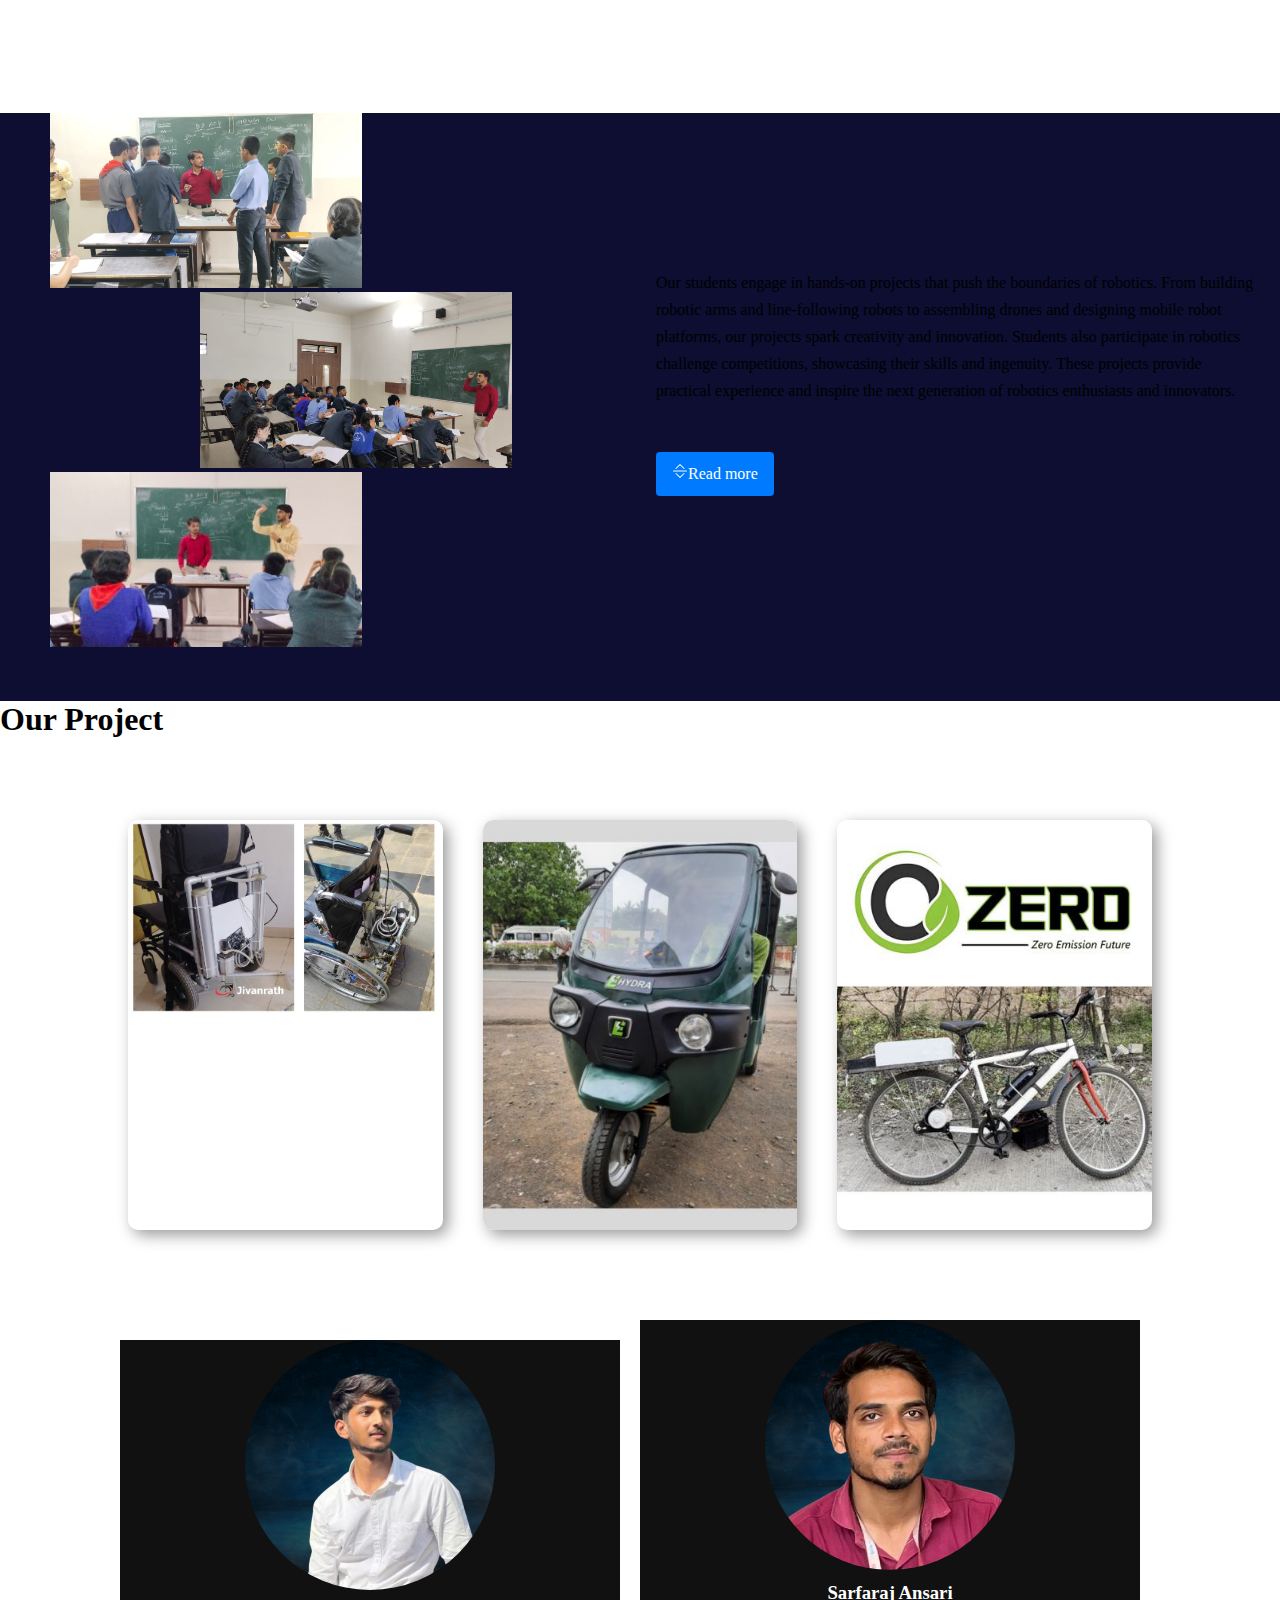
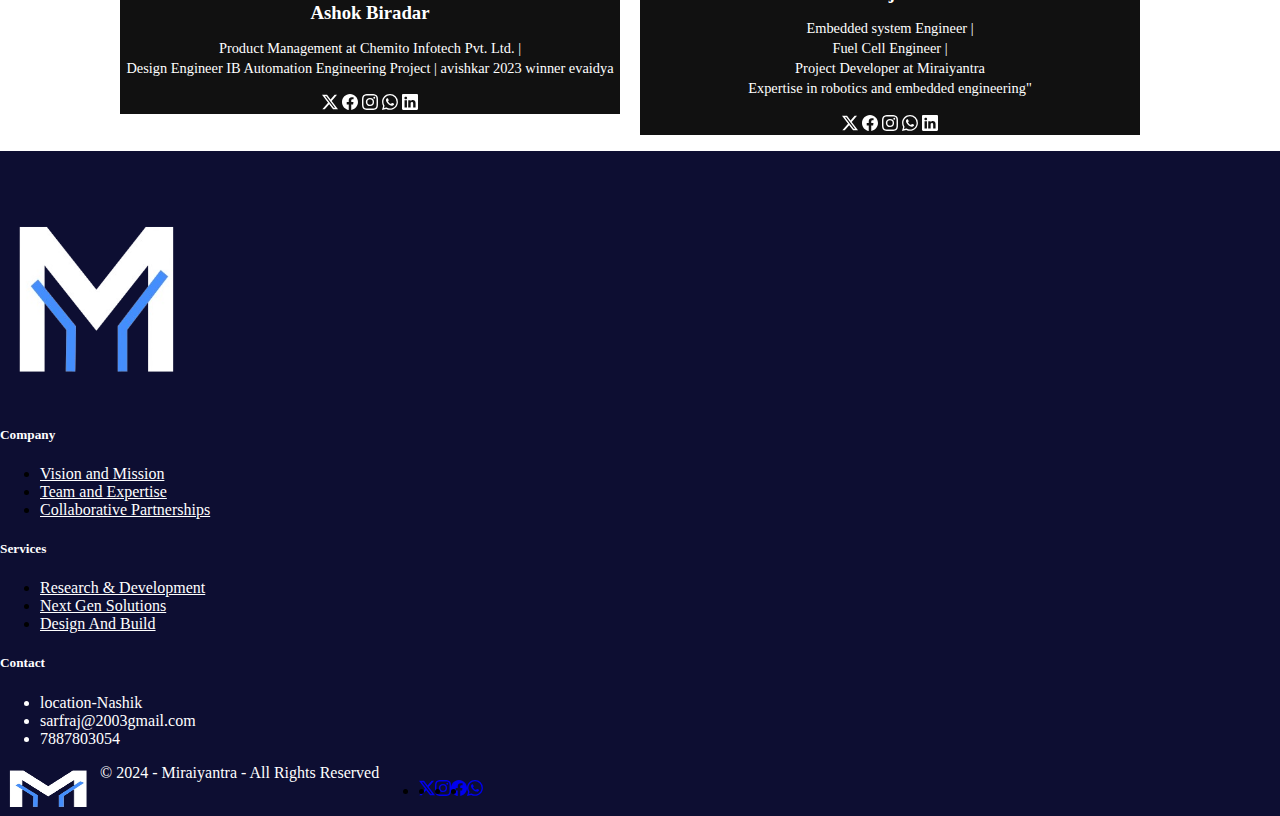
==== commit ad303099: "make it animate" ====
--- a/index.html
+++ b/index.html
@@ -21,26 +21,34 @@
 
     <div class="whatsapp_main">
 
-        <a href="https://wa.me/7887803054" target="_blank" >
-         <img src="/image/WhatsApp.png" alt="chat"  width="10%" class="whatsapp_img"></a>
-        
-         </div>
-
-
-    <nav class="navbar navbar-expand-lg navbar  " style="color: #000;">
+        <a href="https://wa.me/7887803054" target="_blank">
+            <svg xmlns="http://www.w3.org/2000/svg" fill="currentColor" class="bi bi-whatsapp" viewBox="0 0 16 16">
+                <path
+                    d="M13.601 2.326A7.85 7.85 0 0 0 7.994 0C3.627 0 .068 3.558.064 7.926c0 1.399.366 2.76 1.057 3.965L0 16l4.204-1.102a7.9 7.9 0 0 0 3.79.965h.004c4.368 0 7.926-3.558 7.93-7.93A7.9 7.9 0 0 0 13.6 2.326zM7.994 14.521a6.6 6.6 0 0 1-3.356-.92l-.24-.144-2.494.654.666-2.433-.156-.251a6.56 6.56 0 0 1-1.007-3.505c0-3.626 2.957-6.584 6.591-6.584a6.56 6.56 0 0 1 4.66 1.931 6.56 6.56 0 0 1 1.928 4.66c-.004 3.639-2.961 6.592-6.592 6.592m3.615-4.934c-.197-.099-1.17-.578-1.353-.646-.182-.065-.315-.099-.445.099-.133.197-.513.646-.627.775-.114.133-.232.148-.43.05-.197-.1-.836-.308-1.592-.985-.59-.525-.985-1.175-1.103-1.372-.114-.198-.011-.304.088-.403.087-.088.197-.232.296-.346.1-.114.133-.198.198-.33.065-.134.034-.248-.015-.347-.05-.099-.445-1.076-.612-1.47-.16-.389-.323-.335-.445-.34-.114-.007-.247-.007-.38-.007a.73.73 0 0 0-.529.247c-.182.198-.691.677-.691 1.654s.71 1.916.81 2.049c.098.133 1.394 2.132 3.383 2.992.47.205.84.326 1.129.418.475.152.904.129 1.246.08.38-.058 1.171-.48 1.338-.943.164-.464.164-.86.114-.943-.049-.084-.182-.133-.38-.232" />
+            </svg>
+        </a>
+
+    </div>
+
+
+    <nav class="navbar navbar-expand-lg navbar " style="background-color: #0d0e32;">
         <div class="container">
-            <a class="navbar-brand mx-auto" href="#">
-                <img src="image/logo3.jpg" alt="" width="200" height="110">
+            <a class="navbar-brand" href="#">
+                <img class="img-fluid" src="image/logo3.png" alt="">
             </a>
             <button class="navbar-toggler" type="button" data-bs-toggle="collapse"
                 data-bs-target="#navbarSupportedContent" aria-controls="navbarSupportedContent" aria-expanded="false"
-                aria-label="Toggle navigation">
-                <span class="navbar-toggler-icon"></span>
+                aria-label="Toggle navigation" style="color: #fff;">
+                <svg xmlns="http://www.w3.org/2000/svg" width="16" height="16" fill="currentColor" class="bi bi-list"
+                    viewBox="0 0 16 16">
+                    <path fill-rule="evenodd"
+                        d="M2.5 12a.5.5 0 0 1 .5-.5h10a.5.5 0 0 1 0 1H3a.5.5 0 0 1-.5-.5m0-4a.5.5 0 0 1 .5-.5h10a.5.5 0 0 1 0 1H3a.5.5 0 0 1-.5-.5m0-4a.5.5 0 0 1 .5-.5h10a.5.5 0 0 1 0 1H3a.5.5 0 0 1-.5-.5" />
+                </svg>
             </button>
             <div class="collapse navbar-collapse justify-content-between" id="navbarSupportedContent">
                 <ul class="navbar-nav mx-auto mb-2 mb-lg-0">
                     <li class="nav-item">
-                        <a class="nav-link active" aria-current="page" style="color: #fff;" href="index.html"><svg
+                        <a class="nav-link active" aria-current="page" style="color: white;" href="index.html"><svg
                                 xmlns="http://www.w3.org/2000/svg" width="16" height="16" fill="currentColor"
                                 class="bi bi-house-door" viewBox="0 0 16 16">
                                 <path
@@ -68,8 +76,8 @@
                             </svg> Internship
                         </a>
                         <ul class="dropdown-menu" aria-labelledby="navbarDropdown">
-                            <li><a class="dropdown-item" style="color: black;" href="#">Training Program</a></li>
-                            <li><a class="dropdown-item" style="color: black;" href="#">Become an intern</a></li>
+                            <li><a class="dropdown-item" style="color: white;" href="#">Training Program</a></li>
+                            <li><a class="dropdown-item" style="color: white;" href="#">Become an intern</a></li>
                         </ul>
                     </li>
                     <li class="nav-item">
@@ -96,9 +104,10 @@
     </nav>
 
     <section id="platform">
-        <div class="content">
+
+        <div class="content container">
             <h1 class="wordCarousel"
-                style="color: #fff;  font-weight: 800; font-family: 'Times New Roman', Times, serif;">Build
+                style="color:white; font-weight: 800; font-family: 'Times New Roman', Times, serif;">Build
                 Project<br /><span>In</span>
                 <div>
                     <ul class="flip5">
@@ -110,7 +119,7 @@
                     </ul>
                 </div>
             </h1>
-            <h5 style="color: #fff;">Let’s bring your creative imagination to reality.</h5>
+            <h5 style="color: white   ">Let’s bring your creative imagination to reality.</h5>
 
             <div class="button--wrap">
                 <a href="project.html " class="btn btn-primary" style="margin-top: 20px;"><svg
@@ -266,7 +275,7 @@
         </div>
 
         <div class="text">
-            <p class="text-white">
+            <p class="text-white    ">
                 Our students engage in hands-on projects that push the boundaries of robotics. From
                 building robotic arms and line-following robots to assembling drones and designing mobile robot
                 platforms, our projects spark creativity and innovation. Students also participate in robotics challenge
@@ -298,7 +307,7 @@
 
 
 
-<!--project-->
+    <!--project-->
 
     <section id="portfolio" class="portfolio-section-padding" style="background-color: #fff;">
         <div class="container">
@@ -306,68 +315,37 @@
                 <div class="col-md-12">
                     <div class="section-header text-center pb-5"
                         style="color: #000; font-family:'Times New Roman', Times, serif ; margin-top: 50px;">
-                        <h1 > Our Project</h1>
-                    </div>
-                </div>
-            </div>
-
-            <div class="row">
-                <div class="col-12 col-md-12 col-lg-4">
-                    <div class="card text-light text-center pb-2" style="background-color: #111; height: 100%;">
-                        <div class="card-body text-dark">
-                            <div class="img-area mb-4">
-                                <img src="image/P1.jpg" alt="" class="img-fluid" style="width: 100%; height: 100%;">
-                            </div>
-                            <h3 class="card-title text-white">Jivanrath</h3>
+                        <h1> Our Project</h1>
+                    </div>
+                </div>
+            </div>
+
+            <div class="card-area">
+                <div class="wrapper">
+                    <div class="box-area">
+
+                        <div class="box">
+                            <img src="image/P1.jpg" alt="Ehydra Image">
+
                         </div>
-                    </div>
-                </div>
-
-                <div class="col-12 col-md-12 col-lg-4">
-                    <div class="card text-light text-center pb-2" style="background-color: #111; height: 100%;">
-                        <div class="card-body text-white">
-                            <div class="img-area mb-4">
-                                <img src="image/P2.jpg" alt="" class="img-fluid" style="width: 50%; height: 50%;">
-                            </div>
-                            <h3 class="card-title text-white"> Ehydra</h3>
+
+                        <div class="box">
+                            <img src="image/P2.jpg" alt="Evaidya Image">
+
                         </div>
-                    </div>
-                </div>
-
-                <div class="col-12 col-md-12 col-lg-4">
-                    <div class="card text-light text-center pb-2" style="background-color: #111; height: 100%;">
-                        <div class="card-body text-white">
-                            <div class="img-area mb-4">
-                                <img src="image/P4.jpg" alt="" class="img-fluid" style="width: 50%; height: 50%;">
-                            </div>
-                            <h3 class="card-title text-white">Zero</h3>
+
+                        <div class="box">
+                            <img src="image/P4.jpg" alt="Pranvayu Image">
+
                         </div>
-                    </div>
-                </div>
-            </div>
-
-
-            <div class="award-win" style="text-align: center; margin: 0; padding: 50px; background-color: #111;">
-                <p class="win" style="color: #fff; font-size: larger;">
-                    We're proud to showcase our unique and award-winning projects such as Ehydra, Jivanrath, Zero,
-                    Pranvayu, and many more. <br>
-                    These projects have garnered national and international recognition for their innovation and impact
-                    in the field of robotics.
-                </p>
-                <form class="d-flex">
-                    <p>
-                        <a href="#" class="btn btn-primary mt-3 button" aria-label="info">
-                            <svg xmlns="http://www.w3.org/2000/svg" width="16" height="16" fill="currentColor"
-                                class="bi bi-chevron-bar-expand" viewBox="0 0 16 16">
-                                <path fill-rule="evenodd"
-                                    d="M3.646 10.146a.5.5 0 0 1 .708 0L8 13.793l3.646-3.647a.5.5 0 0 1 .708.708l-4 4a.5.5 0 0 1-.708 0l-4-4a.5.5 0 0 1 0-.708m0-4.292a.5.5 0 0 0 .708 0L8 2.207l3.646 3.647a.5.5 0 0 0 .708-.708l-4-4a.5.5 0 0 0-.708 0l-4 4a.5.5 0 0 0 0 .708M1 8a.5.5 0 0 1 .5-.5h13a.5.5 0 0 1 0 1h-13A.5.5 0 0 1 1 8" />
-                            </svg> Read more
-                        </a>
-                    </p>
-                </form>
-            </div>
+
+                    </div>
+                </div>
+            </div>
+
         </div>
     </section>
+
 
 
 
@@ -487,7 +465,7 @@
                 <footer class="row row-cols-1 row-cols-sm-2 row-cols-md-5 py-5 my-5 border-top">
                     <div class="col mb-3">
 
-                        <img src="image/logo3.jpg" alt="" width="200" height="200">
+                        <img src="image/logo3.png" alt="" width="200" height="200" >
 
 
                     </div>
@@ -558,7 +536,7 @@
 
 
 
-                <img src="image/logo3.jpg" alt="" width="100" height="50">
+                <img src="image/logo3.png" alt="" width="100" height="50">
                 <span class="mb-3 mb-md-0 text-body-secondary" style="color: #fff;"> &copy; 2024 - Miraiyantra - All
                     Rights Reserved</span>
             </div>
@@ -633,4 +611,4 @@
 
 </body>
 
-</html>
+</html>--- a/css/style.css
+++ b/css/style.css
@@ -1,33 +1,33 @@
 * {
   box-sizing: border-box;
-  
 }
 
 body {
-  background-color: #000;
+  background-color: #0d0e32;
   margin: 0;
   padding: 0;
-  width: 100vw;
-  height: 100vh;
-  overflow: auto;
+  width: 100%;
+  /* height: 100vh; */
+  /* overflow-x: hidden; */
+  /* overflow-y: auto; */
 }
 
 #platform {
-  
   position: absolute;
   width: 80vw;
   height: 40vh;
   perspective: 600px;
-  top: calc(50% - 20vh); /* Adjusted to ensure it's centered and not covering new content */
+  top: calc(
+    50% - 20vh
+  ); /* Adjusted to ensure it's centered and not covering new content */
   left: calc(50% - 40vw);
-  
-}
-
-.guy{
+}
+
+.guy {
   font-size: 10vw;
   position: absolute;
   left: calc(80% - 0.5em);
-  top: calc(50% - 1.0em);
+  top: calc(50% - 1em);
   width: 1em;
   height: 1em;
   transform-style: preserve-3d;
@@ -64,7 +64,8 @@
 }
 
 b {
-  box-shadow: inset 0 0 0.1em rgba(0, 255, 0, 0.1), inset 0 0 0.3em rgba(0, 0, 0, 0.8);
+  box-shadow: inset 0 0 0.1em rgba(0, 255, 0, 0.1),
+    inset 0 0 0.3em rgba(0, 0, 0, 0.8);
   display: block;
   width: 1em;
   height: 1em;
@@ -89,7 +90,10 @@
   bottom: -0.3em;
 }
 
-.right-arm, .left-arm, .right-leg, .left-leg {
+.right-arm,
+.left-arm,
+.right-leg,
+.left-leg {
   transform-style: preserve-3d;
   position: absolute;
 }
@@ -99,11 +103,11 @@
 }
 
 .left-arm {
-  left: 1.0em;
+  left: 1em;
 }
 
 .right-leg {
-  left: 0.0em;
+  left: 0em;
   bottom: -1em;
 }
 
@@ -112,15 +116,22 @@
   bottom: -1em;
 }
 
-.right-arm b, .left-arm b, .right-leg b, .left-leg b {
+.right-arm b,
+.left-arm b,
+.right-leg b,
+.left-leg b {
   font-size: 5vw;
 }
 
-.walk .right-arm, .walk .left-arm, .walk .right-leg, .walk .left-leg {
+.walk .right-arm,
+.walk .left-arm,
+.walk .right-leg,
+.walk .left-leg {
   animation: walk linear 1s infinite;
 }
 
-.walk .right-arm, .walk .left-leg {
+.walk .right-arm,
+.walk .left-leg {
   animation-delay: -0.5s;
 }
 
@@ -135,16 +146,6 @@
     transform: rotateX(-45deg);
   }
 }
-
-
-
-
-                     
-      
-                       
-
-
-                      
 
 .wordCarousel div {
   overflow: hidden;
@@ -429,106 +430,100 @@
   }
 }
 
-
-   /* === responsive css==*/
+/* === responsive css==*/
 
 @media (max-width: 576px) {
   #platform .wordCarousel {
-      font-size: 1.2rem;
+    font-size: 1.2rem;
   }
 
   #platform .flip5 li {
-      font-size: 1rem;
+    font-size: 1rem;
   }
 
   .button--wrap .btn {
-      font-size: 0.75rem;
-      padding: 6px 12px;
+    font-size: 0.75rem;
+    padding: 6px 12px;
   }
 
   .guy {
-      max-width: 150px;
-  }
-}
-
+    max-width: 150px;
+  }
+}
 
 /* navbar */
 
-.navbar-brand{
-  border-radius: 50%;
-  background-color: whitesmoke;
-}
-.navbar-nav a{
+.navbar-brand {
+  width: 90px;
+}
+.navbar-brand img {
+  width: 100%;
+}
+
+.navbar-nav a {
   font-size: 15px;
   text-transform: uppercase;
   font-weight: 500;
-
-}
-.nabar-light .navbar-brand{
+}
+.nabar-light .navbar-brand {
   color: #000;
   font-size: 25px;
   text-decoration: uppercase;
   font-weight: 700;
   letter-spacing: 2px;
-
 }
 .navbar-light .navbar-brand:focus,
-.navbar-light .navbar-brand:hover{
-  color:#000;
-
-}
-.navbar-light .navbar-nav .navbar-link{
-  color:#000;
-
-}
-
-                /* reponsive navbar */
-
-                @media (max-width: 768px) {
-                  #platform .wordCarousel {
-                      font-size: 1.5rem;
-                  }
-              
-                  #platform .flip5 li {
-                      font-size: 1.2rem;
-                  }
-              
-                  .button--wrap .btn {
-                      font-size: 0.875rem;
-                      padding: 8px 16px;
-                  }
-              
-                  .guy {
-                      max-width: 200px;
-                  }
-              }
-              
-              @media (max-width: 576px) {
-                  #platform .wordCarousel {
-                      font-size: 1.2rem;
-                  }
-              
-                  #platform .flip5 li {
-                      font-size: 1rem;
-                  }
-              
-                  .button--wrap .btn {
-                      font-size: 0.75rem;
-                      padding: 6px 12px;
-                  }
-              
-                  .guy {
-                      max-width: 150px;
-                  }
-              } 
-
-
-
+.navbar-light .navbar-brand:hover {
+  color: #000;
+}
+.navbar-light .navbar-nav .navbar-link {
+  color: #000;
+}
+
+/* reponsive navbar */
+
+@media (max-width: 768px) {
+  #platform .wordCarousel {
+    font-size: 1.5rem;
+  }
+
+  #platform .flip5 li {
+    font-size: 1.2rem;
+  }
+
+  .button--wrap .btn {
+    font-size: 0.875rem;
+    padding: 8px 16px;
+  }
+
+  .guy {
+    max-width: 200px;
+  }
+}
+
+@media (max-width: 576px) {
+  #platform .wordCarousel {
+    font-size: 1.2rem;
+  }
+
+  #platform .flip5 li {
+    font-size: 1rem;
+  }
+
+  .button--wrap .btn {
+    font-size: 0.75rem;
+    padding: 6px 12px;
+  }
+
+  .guy {
+    max-width: 150px;
+  }
+}
 
 #newContent {
   padding: 30px;
   background: #fff;
-  margin-top: 100vh; 
+  margin-top: 100vh;
   color: #333;
 }
 
@@ -540,148 +535,131 @@
   color: #666;
 }
 
-
-
-        /* about us */  
-
-
-        .timeline{
-          min-height: 100vh;
-          display: flex;
-          justify-content: center;
-          padding: 35px 10%;
-          background-color: #fff;
-       }
-       .timeline-row{
-          display: flex;
-      
-       }
-       .timeline-content h2{
-        color: #fff;
-        font-weight: 300;
-        
-       
-        
-       }
-
-       .timeline-content-p{
-          padding: 0 30px;
-          border-left: 2px solid #bababa;
-          color: #fff;
-          text-align: center;
-          line-height: 1.5;
-          margin-bottom: 15px;
-    
-          
-          
-       }
-      
-       .timeline-box {
-        display: flex;
-        flex-direction: row; /* Ensure the image and content are in a row */
-        border-left: 2px solid #fff;
-        box-shadow: 0px 1px 20px rgba(0, 0, 0, 0.2);
-        border-radius: 10px;
-        margin-bottom: 32px;
-        padding: 20px;
-        cursor: pointer;
-        transition: all 0.4s; /* Fixed typo here */
-        background: #111;
-    }
-    .timeline-box:hover {
-      box-shadow: 0px 3px 12px 0px #ccc;
-      border: 1px solid transparent;
-  }
-       .timeline-image img {
-        max-width: 90%;
-        height: auto;
-        border-radius: 50px;
-        float: right;
-       }
-
-       
-
-                                          /* Custom styles for responsiveness */
-                                          #timeline {
-                                            background-color: #fff; /* Adjust background color as needed */
-                                            color: #fff;
-                                            padding: 2rem 0;
-                                          }
-
-                                          .timeline-content {
-                                            margin-bottom: 2rem;
-                                          }
-
-                                          .timeline-content h2 {
-                                            font-size: 2rem;
-                                            margin-bottom: 1rem;
-                                          }
-
-                                          .timeline-content p {
-                                            font-size: 1rem;
-                                            line-height: 1.6;
-                                          }
-
-                                          .timeline-image img {
-                                            max-width: 100%;
-                                            height: auto;
-                                          }
-
-                                          .timeline-box {
-                                            display: flex;
-                                            flex-direction: column;
-                                            align-items: center;
-                                            text-align: center;
-                                          }
-
-                                          .btn-primary {
-                                            margin-top: 1rem;
-                                            font-size: 1rem;
-                                            padding: 10px 20px;
-                                          }
-
-                                          @media (min-width: 768px) {
-                                            .timeline-box {
-                                                flex-direction: row;
-                                                text-align: left;
-                                            }
-
-                                            .timeline-content {
-                                                margin-right: 2rem;
-                                            }
-
-                                            .timeline-image {
-                                                max-width: 50%;
-                                            }
-                                          }
-
-                                          @media (max-width: 768px) {
-                                            .timeline-content h2 {
-                                                font-size: 1.5rem;
-                                            }
-
-                                            .timeline-content p {
-                                                font-size: 0.875rem;
-                                            }
-
-                                            .btn-primary {
-                                                font-size: 0.875rem;
-                                                padding: 8px 16px;
-                                            }
-                                          }
-
-
-
-
- /* image demo */
- .section-demo {
+/* about us */
+
+.timeline {
+  min-height: 100vh;
+  display: flex;
+  justify-content: center;
+  padding: 35px 10%;
+  background-color: #fff;
+}
+.timeline-row {
+  display: flex;
+}
+.timeline-content h2 {
+  color: #fff;
+  font-weight: 300;
+}
+
+.timeline-content-p {
+  padding: 0 30px;
+  border-left: 2px solid #bababa;
+  color: #fff;
+  text-align: center;
+  line-height: 1.5;
+  margin-bottom: 15px;
+}
+
+.timeline-box {
+  display: flex;
+  flex-direction: row; /* Ensure the image and content are in a row */
+  border-left: 2px solid #fff;
+  box-shadow: 0px 1px 20px rgba(0, 0, 0, 0.2);
+  border-radius: 10px;
+  margin-bottom: 32px;
+  padding: 20px;
+  cursor: pointer;
+  transition: all 0.4s; /* Fixed typo here */
+  background: #111;
+}
+.timeline-box:hover {
+  box-shadow: 0px 3px 12px 0px #ccc;
+  border: 1px solid transparent;
+}
+.timeline-image img {
+  max-width: 90%;
+  height: auto;
+  border-radius: 50px;
+  float: right;
+}
+
+/* Custom styles for responsiveness */
+#timeline {
+  background-color: #fff; /* Adjust background color as needed */
+  color: #fff;
+  padding: 2rem 0;
+}
+
+.timeline-content {
+  margin-bottom: 2rem;
+}
+
+.timeline-content h2 {
+  font-size: 2rem;
+  margin-bottom: 1rem;
+}
+
+.timeline-content p {
+  font-size: 1rem;
+  line-height: 1.6;
+}
+
+.timeline-image img {
+  max-width: 100%;
+  height: auto;
+}
+
+.timeline-box {
+  display: flex;
+  flex-direction: column;
+  align-items: center;
+  text-align: center;
+}
+
+.btn-primary {
+  margin-top: 1rem;
+  font-size: 1rem;
+  padding: 10px 20px;
+}
+
+@media (min-width: 768px) {
+  .timeline-box {
+    flex-direction: row;
+    text-align: left;
+  }
+
+  .timeline-content {
+    margin-right: 2rem;
+  }
+
+  .timeline-image {
+    max-width: 50%;
+  }
+}
+
+@media (max-width: 768px) {
+  .timeline-content h2 {
+    font-size: 1.5rem;
+  }
+
+  .timeline-content p {
+    font-size: 0.875rem;
+  }
+
+  .btn-primary {
+    font-size: 0.875rem;
+    padding: 8px 16px;
+  }
+}
+
+/* image demo */
+.section-demo {
   padding: 4% 10%;
   display: flex;
   justify-content: center;
   align-items: center;
   height: 100vh;
- 
-  
 }
 
 .demo {
@@ -690,7 +668,6 @@
   grid-template-columns: 1fr 1fr;
   gap: 2rem;
   align-items: center;
-  
 }
 
 .main-img img {
@@ -698,13 +675,7 @@
   height: auto;
   max-width: 50%;
   object-fit: cover;
-  
-
-
-
- 
-}
-
+}
 
 .main-img img:nth-child(1) {
   margin-left: 50px; /* Adjust the value as needed */
@@ -718,18 +689,12 @@
   margin-left: 50px; /* Adjust the value as needed */
 }
 
-
 .text {
   max-width: 600px;
- 
-
- 
-
-
 }
 
 .text p {
-  color: #fff;
+  color: #000;
   font-weight: 400;
   line-height: 1.7;
   margin-bottom: 1rem;
@@ -756,120 +721,68 @@
   background-color: #0056b3;
 }
 
-                                        /* Responsive Design */
-
-                                        @media (max-width: 1200px) {
-                                          .demo {
-                                            grid-template-columns: 1fr;
-                                            gap: 1rem;
-                                          }
-                                        }
-
-                                        @media (max-width: 768px) {
-                                          .section-demo {
-                                            padding: 4% 5%;
-                                          }
-
-                                          .main-img {
-                                            flex-direction: column;
-                                            align-items: center;
-                                          }
-
-                                          .main-img img {
-                                            max-width: 100%;
-                                            margin: 0.5rem 0;
-                                          }
-
-                                          .text {
-                                            max-width: 100%;
-                                            text-align: center;
-                                          }
-
-                                        }
-
-                                        @media (max-width: 576px) {
-                                          .button {
-                                            width: 100%;
-                                            text-align: center;
-                                            
-                                          }
-                                        }
-
-
-                                        .wrapper {
-                                          padding: 10px 10%;
-                                        }
-                                        #card-area {
-                                          padding: 50px 0;
-                                        }
-                                        .box-area {
-                                          display: grid;
-                                          grid-template-columns: repeat(auto-fit, minmax(250px, 1fr));
-                                          grid-gap: 40px;
-                                          margin-top: 50px;
-                                        }
-                                        .box {
-                                        
-                                          border-radius: 10px;
-                                          position: relative;
-                                          overflow: hidden;
-                                          box-shadow: 5px 5px 15px rgba(0, 0, 0, 0.4);
-                                        }
-                                        .box img {
-                                          width: 100%;
-                                          border-radius: 10px;
-                                          display: block;
-                                          transition: transform 0.5s;
-                                        }
-                                        .overlay {
-                                          height: 0;
-                                          width: 100%;
-                                          background: linear-gradient(transparent, #1c1c11 58%);
-                                          position: absolute;
-                                          left: 0;
-                                          bottom: 0;
-                                          overflow: hidden;
-                                          display: flex;
-                                          align-items: center;
-                                          justify-content: center;
-                                          flex-direction: column;
-                                          padding: 0 40px;
-                                          text-align: center;
-                                          font-size: 14px;
-                                          transition: height 0.5s;
-                                        }
-                                        .overlay h2 {
-                                          font-weight: 500;
-                                          margin-bottom: 5px;
-                                          margin-top: 80%;
-                                          letter-spacing: 2px;
-                                          color: #fff;
-                                        }
-                                        .overlay p {
-                                          font-size: 14px;
-                                          color: #fff;
-                                        }
-                                        .overlay a {
-                                          margin-top: 10px;
-                                          text-decoration: none;
-                                          font-size: 14px;
-                                          text-align: center;
-                                          padding: 5px 15px;
-                                        }
-                                        .box:hover img {
-                                          transform: scale(2.5);
-                                        }
-                                        .box:hover .overlay {
-                                          height: 100%;
-                                        }
-
-
-
-
-
-
-
-
+/* Responsive Design */
+
+@media (max-width: 1200px) {
+  .demo {
+    grid-template-columns: 1fr;
+    gap: 1rem;
+  }
+}
+
+@media (max-width: 768px) {
+  .section-demo {
+    padding: 4% 5%;
+  }
+
+  .main-img {
+    flex-direction: column;
+    align-items: center;
+  }
+
+  .main-img img {
+    max-width: 100%;
+    margin: 0.5rem 0;
+  }
+
+  .text {
+    max-width: 100%;
+    text-align: center;
+  }
+}
+
+@media (max-width: 576px) {
+  .button {
+    width: 100%;
+    text-align: center;
+  }
+}
+
+.wrapper {
+  padding: 10px 10%;
+}
+#card-area {
+  padding: 50px 0;
+}
+.box-area {
+  display: grid;
+  grid-template-columns: repeat(auto-fit, minmax(250px, 1fr));
+  grid-gap: 40px;
+  margin-top: 50px;
+}
+.box {
+  border-radius: 10px;
+  position: relative;
+  overflow: hidden;
+  box-shadow: 5px 5px 15px rgba(0, 0, 0, 0.4);
+}
+
+.box img {
+  width: 100%;
+  border-radius: 10px;
+  display: block;
+  transition: transform 0.5s;
+}
 
 /* team */
 .team .card {
@@ -878,18 +791,16 @@
   margin-bottom: 1rem;
   text-align: center;
   border: none;
-  margin-right: 20px; 
+  margin-right: 20px;
   margin-top: 80px;
 }
 
-   
- #team .row {
+#team .row {
   display: flex;
   justify-content: center;
   align-items: center;
   flex-wrap: wrap;
-}  
- 
+}
 
 .team .card img {
   width: 50%;
@@ -912,22 +823,25 @@
   margin: 0 0.2rem;
 }
 
-
-
-
-
-
-
-.whatsapp_main{
+.whatsapp_main {
   position: fixed;
   bottom: 40px;
   right: 20px;
   text-align: right;
   z-index: 10;
-
-}
-@media  only screen and (max-width:600px) {
-  .whatsapp_img{
+}
+.whatsapp_main a svg {
+  width: 100%;
+}
+.whatsapp_main a {
+  width: 40px;
+  color: #25d366;
+  border-radius: 50%;
+  display: inline-block;
+}
+
+@media only screen and (max-width: 600px) {
+  .whatsapp_img {
     width: 20%;
   }
-}+}
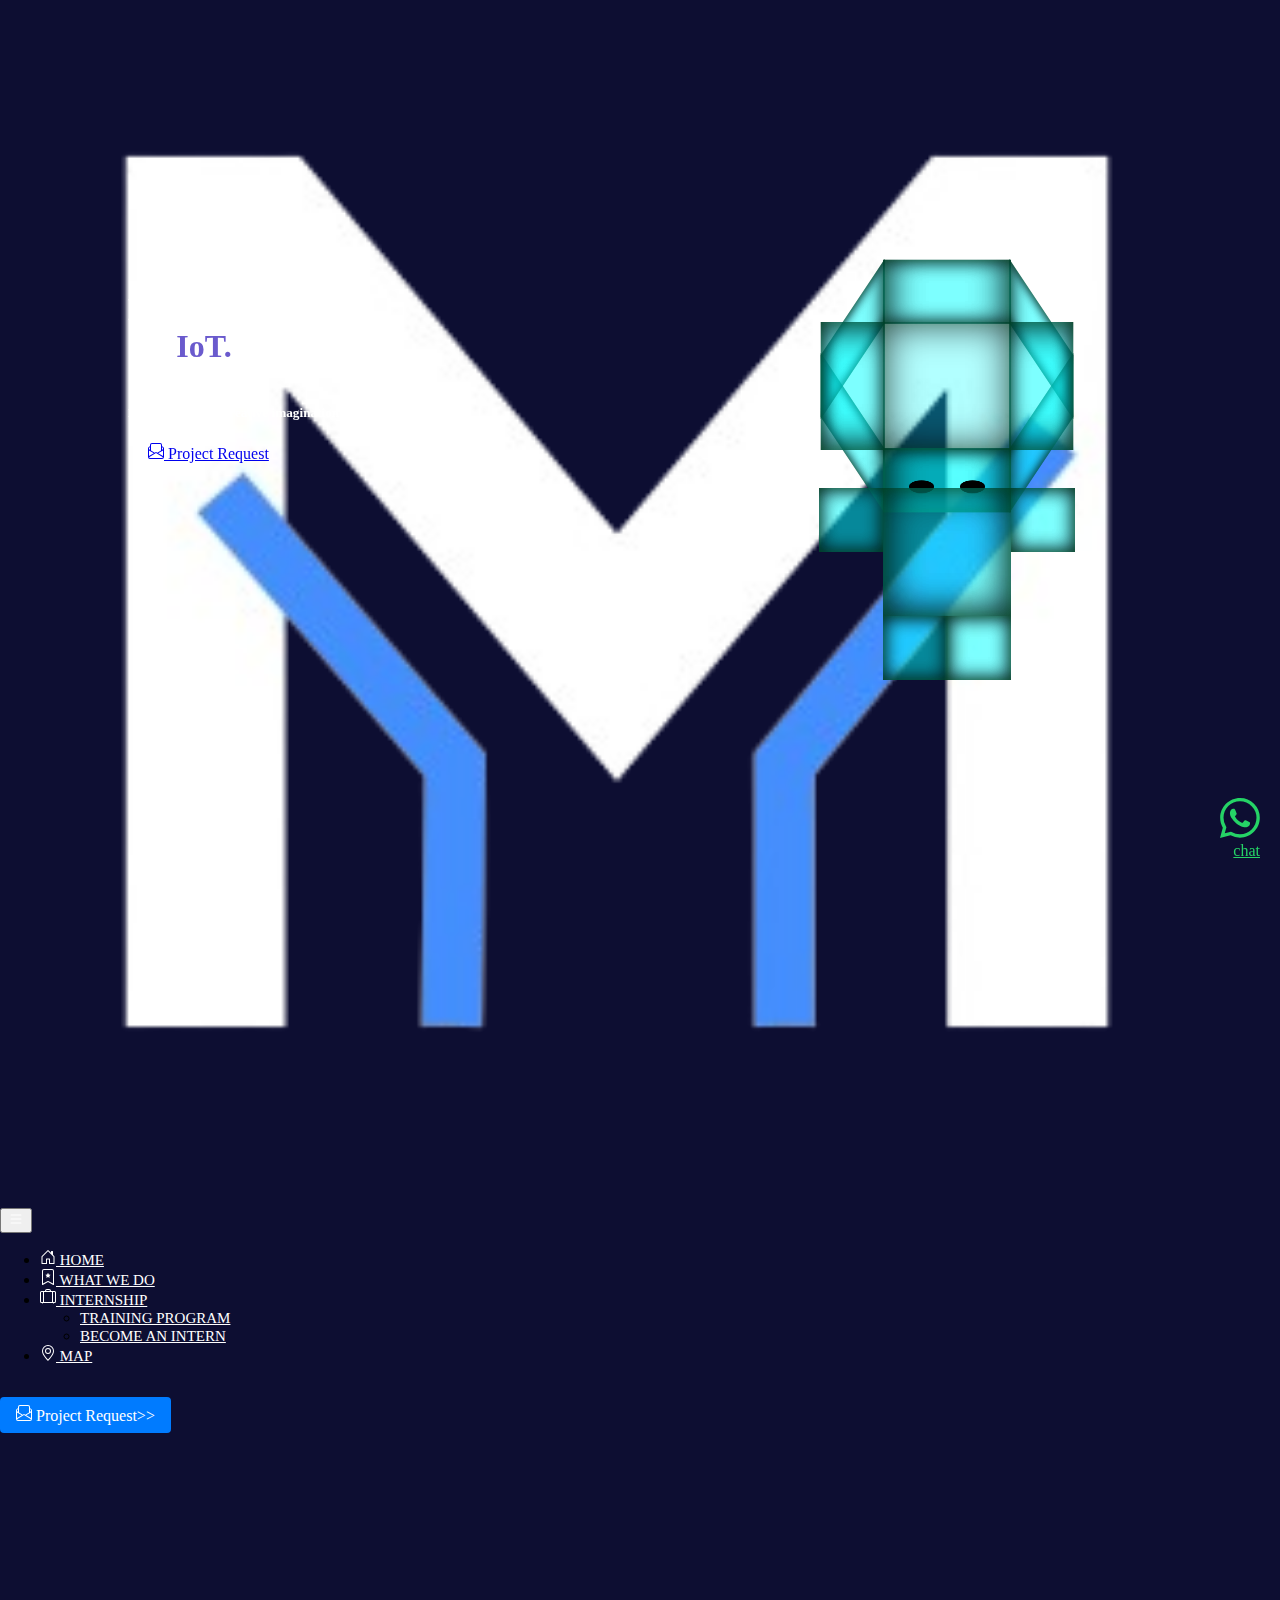
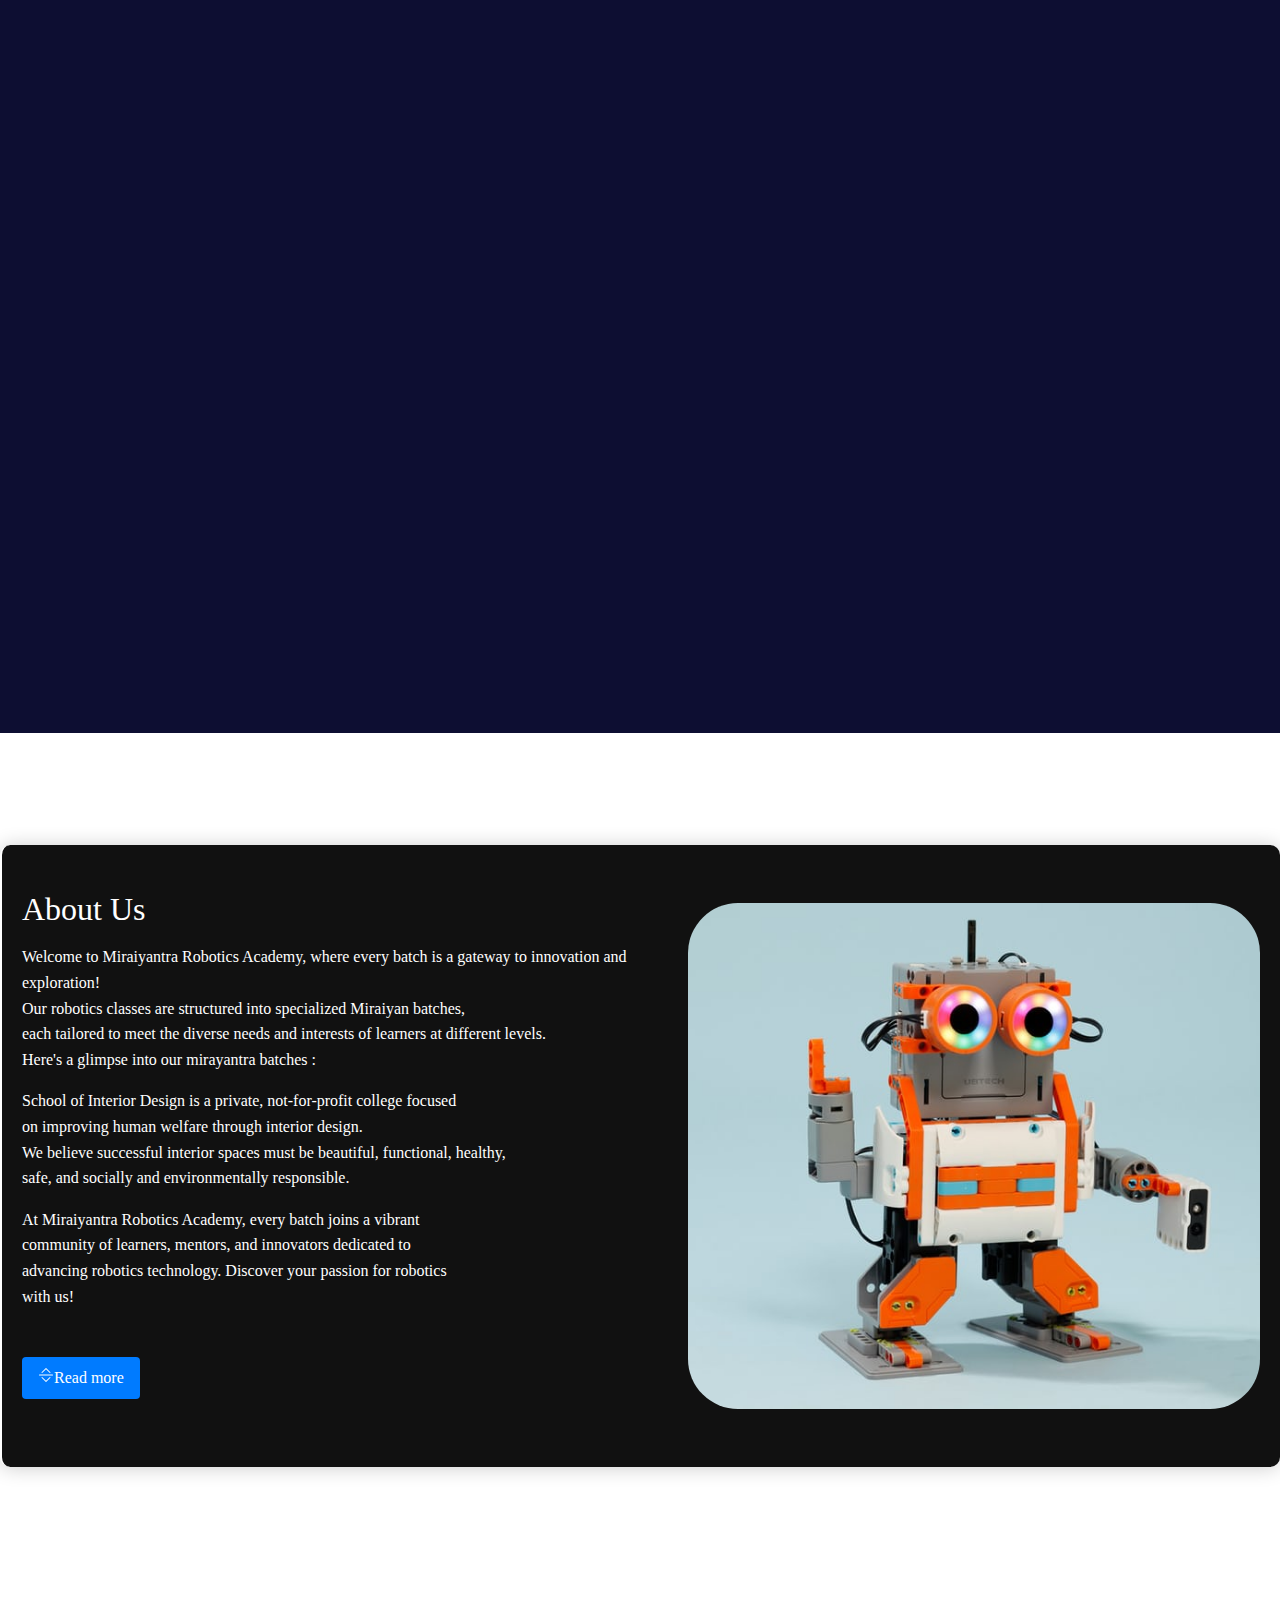
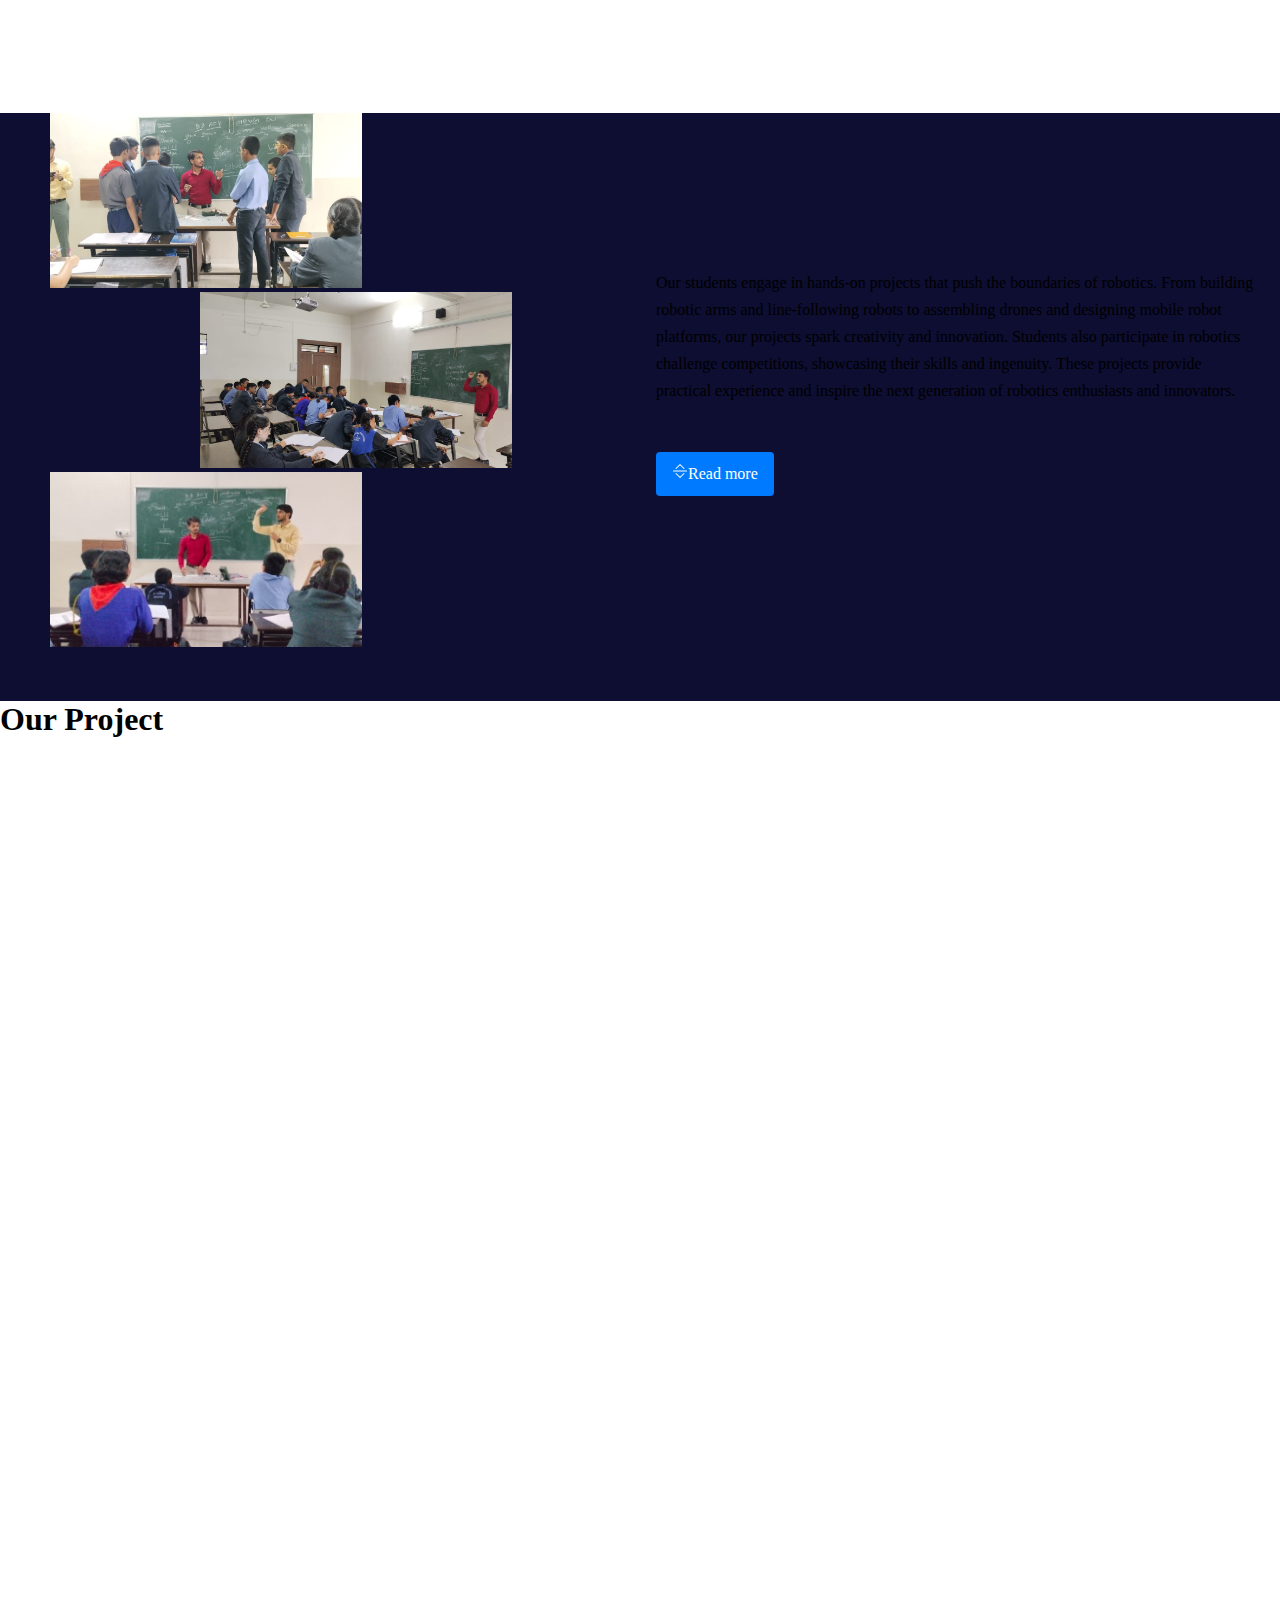
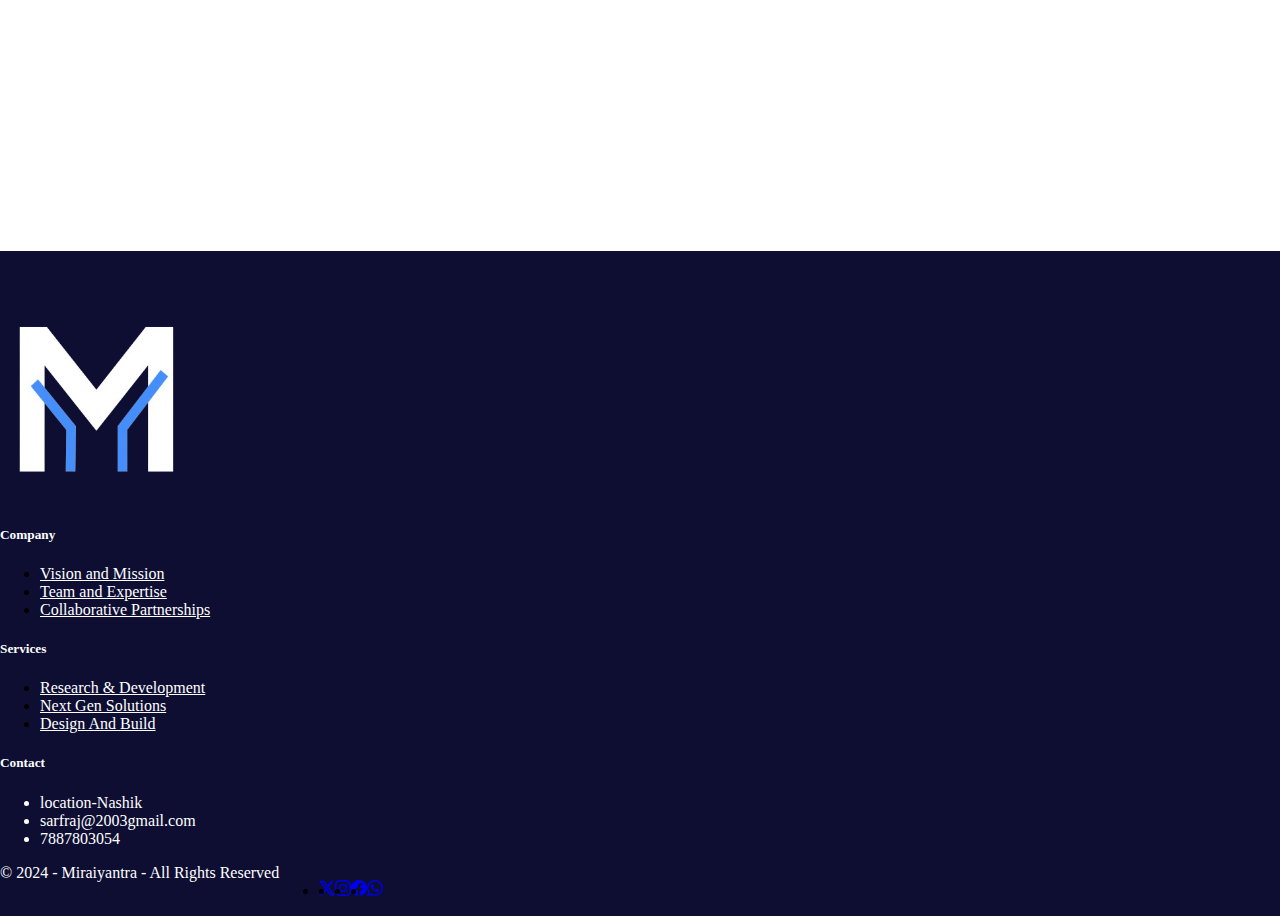
==== commit 9b533e3e: "made it animate" ====
--- a/index.html
+++ b/index.html
@@ -25,7 +25,7 @@
             <svg xmlns="http://www.w3.org/2000/svg" fill="currentColor" class="bi bi-whatsapp" viewBox="0 0 16 16">
                 <path
                     d="M13.601 2.326A7.85 7.85 0 0 0 7.994 0C3.627 0 .068 3.558.064 7.926c0 1.399.366 2.76 1.057 3.965L0 16l4.204-1.102a7.9 7.9 0 0 0 3.79.965h.004c4.368 0 7.926-3.558 7.93-7.93A7.9 7.9 0 0 0 13.6 2.326zM7.994 14.521a6.6 6.6 0 0 1-3.356-.92l-.24-.144-2.494.654.666-2.433-.156-.251a6.56 6.56 0 0 1-1.007-3.505c0-3.626 2.957-6.584 6.591-6.584a6.56 6.56 0 0 1 4.66 1.931 6.56 6.56 0 0 1 1.928 4.66c-.004 3.639-2.961 6.592-6.592 6.592m3.615-4.934c-.197-.099-1.17-.578-1.353-.646-.182-.065-.315-.099-.445.099-.133.197-.513.646-.627.775-.114.133-.232.148-.43.05-.197-.1-.836-.308-1.592-.985-.59-.525-.985-1.175-1.103-1.372-.114-.198-.011-.304.088-.403.087-.088.197-.232.296-.346.1-.114.133-.198.198-.33.065-.134.034-.248-.015-.347-.05-.099-.445-1.076-.612-1.47-.16-.389-.323-.335-.445-.34-.114-.007-.247-.007-.38-.007a.73.73 0 0 0-.529.247c-.182.198-.691.677-.691 1.654s.71 1.916.81 2.049c.098.133 1.394 2.132 3.383 2.992.47.205.84.326 1.129.418.475.152.904.129 1.246.08.38-.058 1.171-.48 1.338-.943.164-.464.164-.86.114-.943-.049-.084-.182-.133-.38-.232" />
-            </svg>
+            </svg> chat 
         </a>
 
     </div>
@@ -106,8 +106,7 @@
     <section id="platform">
 
         <div class="content container">
-            <h1 class="wordCarousel"
-                style="color:white; font-weight: 800; font-family: 'Times New Roman', Times, serif;">Build
+            <h1 class="wordCarousel "  style="color:white; font-weight: 800; font-family: 'Times New Roman', Times, serif;">Build
                 Project<br /><span>In</span>
                 <div>
                     <ul class="flip5">
@@ -307,44 +306,39 @@
 
 
 
-    <!--project-->
-
     <section id="portfolio" class="portfolio-section-padding" style="background-color: #fff;">
         <div class="container">
             <div class="row">
                 <div class="col-md-12">
                     <div class="section-header text-center pb-5"
-                        style="color: #000; font-family:'Times New Roman', Times, serif ; margin-top: 50px;">
-                        <h1> Our Project</h1>
-                    </div>
-                </div>
-            </div>
-
+                        style="color: #000; font-family:'Times New Roman', Times, serif; margin-top: 50px;">
+                        <h1>Our Project</h1>
+                    </div>
+                </div>
+            </div>
+    
             <div class="card-area">
                 <div class="wrapper">
                     <div class="box-area">
-
-                        <div class="box">
-                            <img src="image/P1.jpg" alt="Ehydra Image">
-
+    
+                        <div class="box show">
+                            <img src="image/jivanrath.png" alt="Ehydra Image">
                         </div>
-
-                        <div class="box">
+    
+                        <div class="box ">
                             <img src="image/P2.jpg" alt="Evaidya Image">
-
                         </div>
-
-                        <div class="box">
+    
+                        <div class="box ">
                             <img src="image/P4.jpg" alt="Pranvayu Image">
-
                         </div>
-
-                    </div>
-                </div>
-            </div>
-
+    
+                    </div>
+                </div>
+            </div>
         </div>
     </section>
+    
 
 
 
@@ -536,7 +530,7 @@
 
 
 
-                <img src="image/logo3.png" alt="" width="100" height="50">
+                
                 <span class="mb-3 mb-md-0 text-body-secondary" style="color: #fff;"> &copy; 2024 - Miraiyantra - All
                     Rights Reserved</span>
             </div>
--- a/css/style.css
+++ b/css/style.css
@@ -17,9 +17,7 @@
   width: 80vw;
   height: 40vh;
   perspective: 600px;
-  top: calc(
-    50% - 20vh
-  ); /* Adjusted to ensure it's centered and not covering new content */
+  top: calc(50% - 20vh); /* Adjusted to ensure it's centered and not covering new content */
   left: calc(50% - 40vw);
 }
 
@@ -33,7 +31,7 @@
   transform-style: preserve-3d;
   color: transparent;
   transition: all ease 0.3s;
-  animation: spinIt linear 20s infinite;
+  animation: spinIt linear 20s infinite, moveGuy 5s ease-in-out infinite alternate;
 }
 
 @keyframes spinIt {
@@ -42,6 +40,15 @@
   }
   100% {
     transform: translateZ(-10vw) rotateY(-180deg);
+  }
+}
+
+@keyframes moveGuy {
+  0% {
+    transform: translateX(-10vw) translateY(0);
+  }
+  100% {
+    transform: translateX(10vw) translateY(0);
   }
 }
 
@@ -64,8 +71,7 @@
 }
 
 b {
-  box-shadow: inset 0 0 0.1em rgba(0, 255, 0, 0.1),
-    inset 0 0 0.3em rgba(0, 0, 0, 0.8);
+  box-shadow: inset 0 0 0.1em rgba(0, 255, 0, 0.1), inset 0 0 0.3em rgba(0, 0, 0, 0.8);
   display: block;
   width: 1em;
   height: 1em;
@@ -147,6 +153,18 @@
   }
 }
 
+
+
+
+
+
+
+
+
+
+
+
+
 .wordCarousel div {
   overflow: hidden;
   position: relative;
@@ -430,7 +448,12 @@
   }
 }
 
-/* === responsive css==*/
+
+
+
+
+/* reponsive word */
+
 
 @media (max-width: 576px) {
   #platform .wordCarousel {
@@ -450,7 +473,6 @@
     max-width: 150px;
   }
 }
-
 /* navbar */
 
 .navbar-brand {
@@ -480,45 +502,6 @@
   color: #000;
 }
 
-/* reponsive navbar */
-
-@media (max-width: 768px) {
-  #platform .wordCarousel {
-    font-size: 1.5rem;
-  }
-
-  #platform .flip5 li {
-    font-size: 1.2rem;
-  }
-
-  .button--wrap .btn {
-    font-size: 0.875rem;
-    padding: 8px 16px;
-  }
-
-  .guy {
-    max-width: 200px;
-  }
-}
-
-@media (max-width: 576px) {
-  #platform .wordCarousel {
-    font-size: 1.2rem;
-  }
-
-  #platform .flip5 li {
-    font-size: 1rem;
-  }
-
-  .button--wrap .btn {
-    font-size: 0.75rem;
-    padding: 6px 12px;
-  }
-
-  .guy {
-    max-width: 150px;
-  }
-}
 
 #newContent {
   padding: 30px;
@@ -758,23 +741,40 @@
   }
 }
 
+
+
+/* project portfolio */
+
+
 .wrapper {
   padding: 10px 10%;
 }
-#card-area {
+
+.card-area {
   padding: 50px 0;
 }
+
 .box-area {
   display: grid;
   grid-template-columns: repeat(auto-fit, minmax(250px, 1fr));
   grid-gap: 40px;
   margin-top: 50px;
 }
+
 .box {
   border-radius: 10px;
   position: relative;
   overflow: hidden;
   box-shadow: 5px 5px 15px rgba(0, 0, 0, 0.4);
+  opacity: 0;  /* Start as invisible */
+  transform: translateY(70px); /* Start slightly below */
+  transition: opacity 1s ease, transform 5s ease; /* Smooth transition */
+}
+
+/* Add animation for boxes when they are visible */
+.box.show {
+  opacity: 1;  /* Make visible */
+  transform: translateY(0); /* Move to original position */
 }
 
 .box img {
@@ -783,6 +783,14 @@
   display: block;
   transition: transform 0.5s;
 }
+
+/* Optional: Add a hover effect */
+.box:hover img {
+  transform: scale(1.05); /* Slightly enlarge image on hover */
+}
+
+
+
 
 /* team */
 .team .card {
@@ -793,6 +801,14 @@
   border: none;
   margin-right: 20px;
   margin-top: 80px;
+  opacity: 0; /* Initially hidden */
+  transform: translateX(-100%); /* Start off-screen to the left */
+  transition: transform 1.5s ease-out, opacity 4.0s ease-out;
+}
+
+.team .card.show {
+  opacity: 1; /* Visible when scrolled into view */
+  transform: translateX(0); /* Slides into place */
 }
 
 #team .row {
@@ -822,6 +838,12 @@
   color: #fff;
   margin: 0 0.2rem;
 }
+
+
+
+
+
+/* whatapp icon*/
 
 .whatsapp_main {
   position: fixed;
